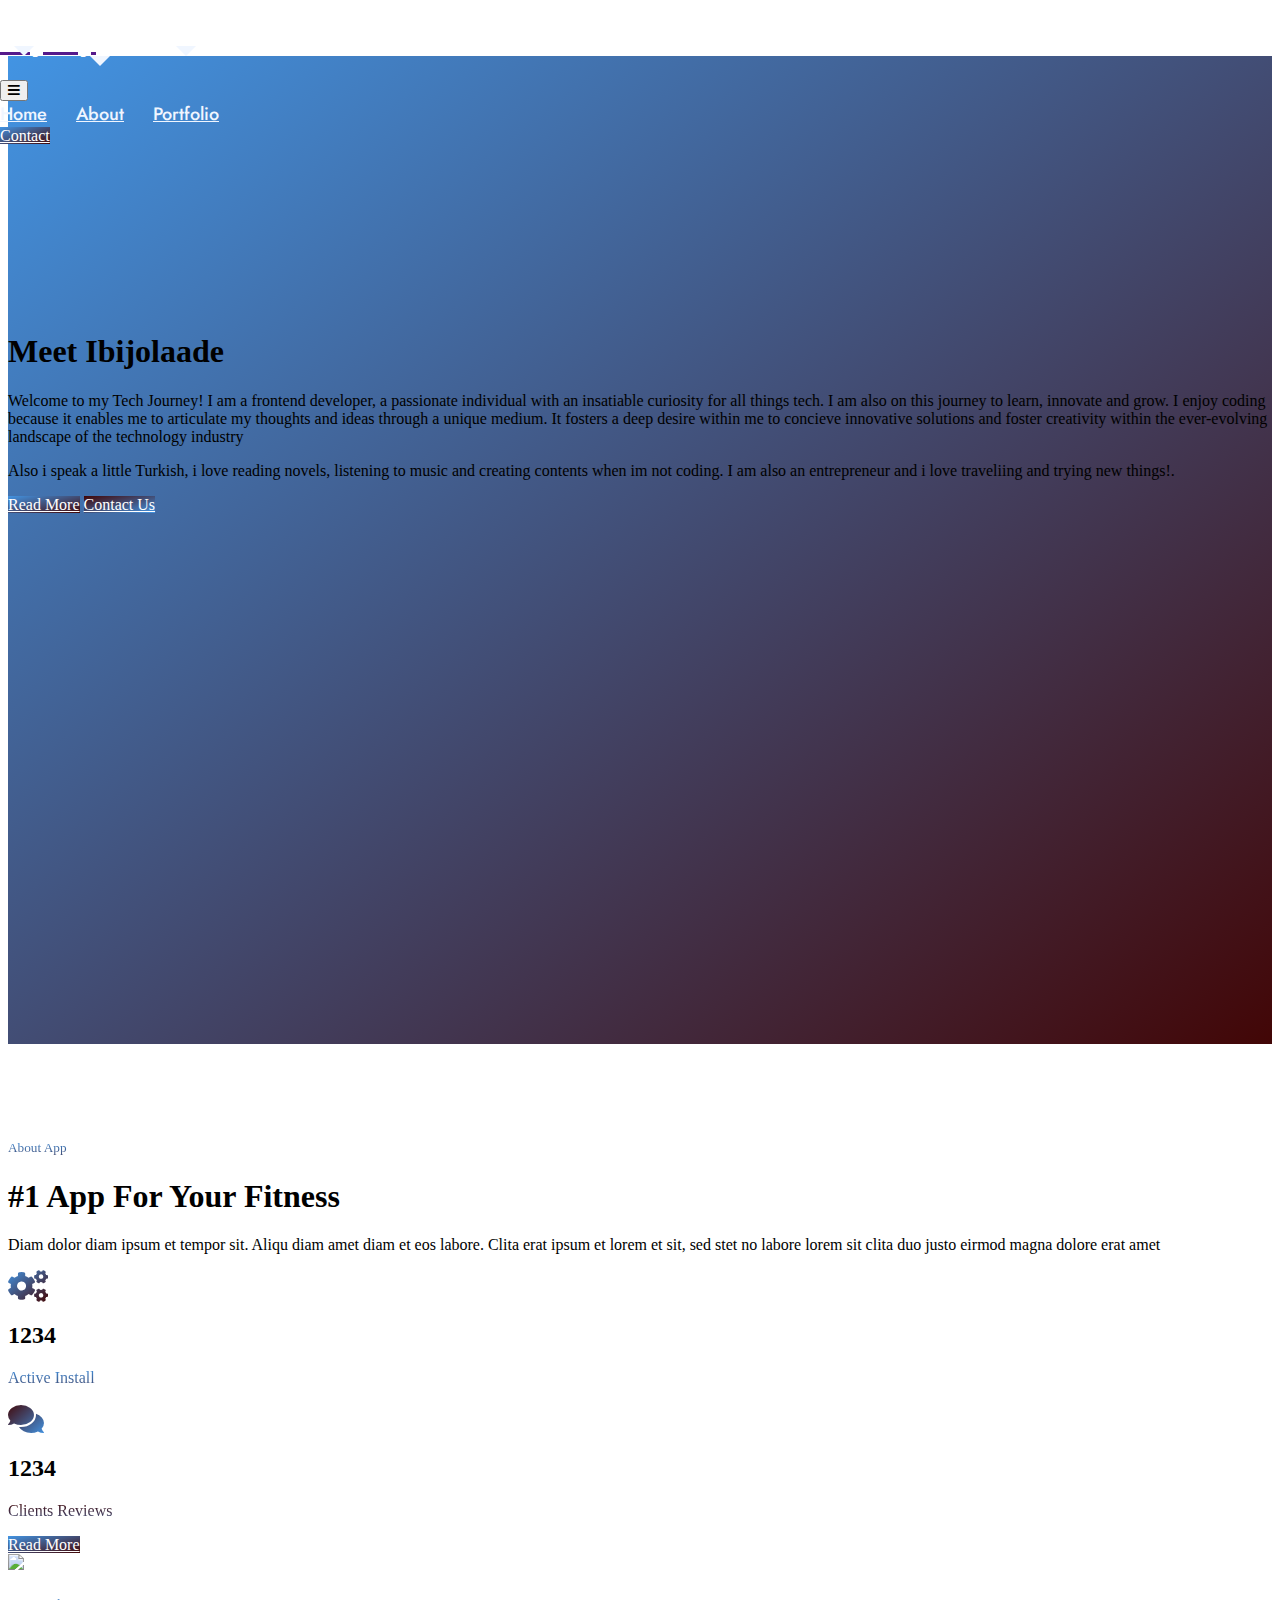
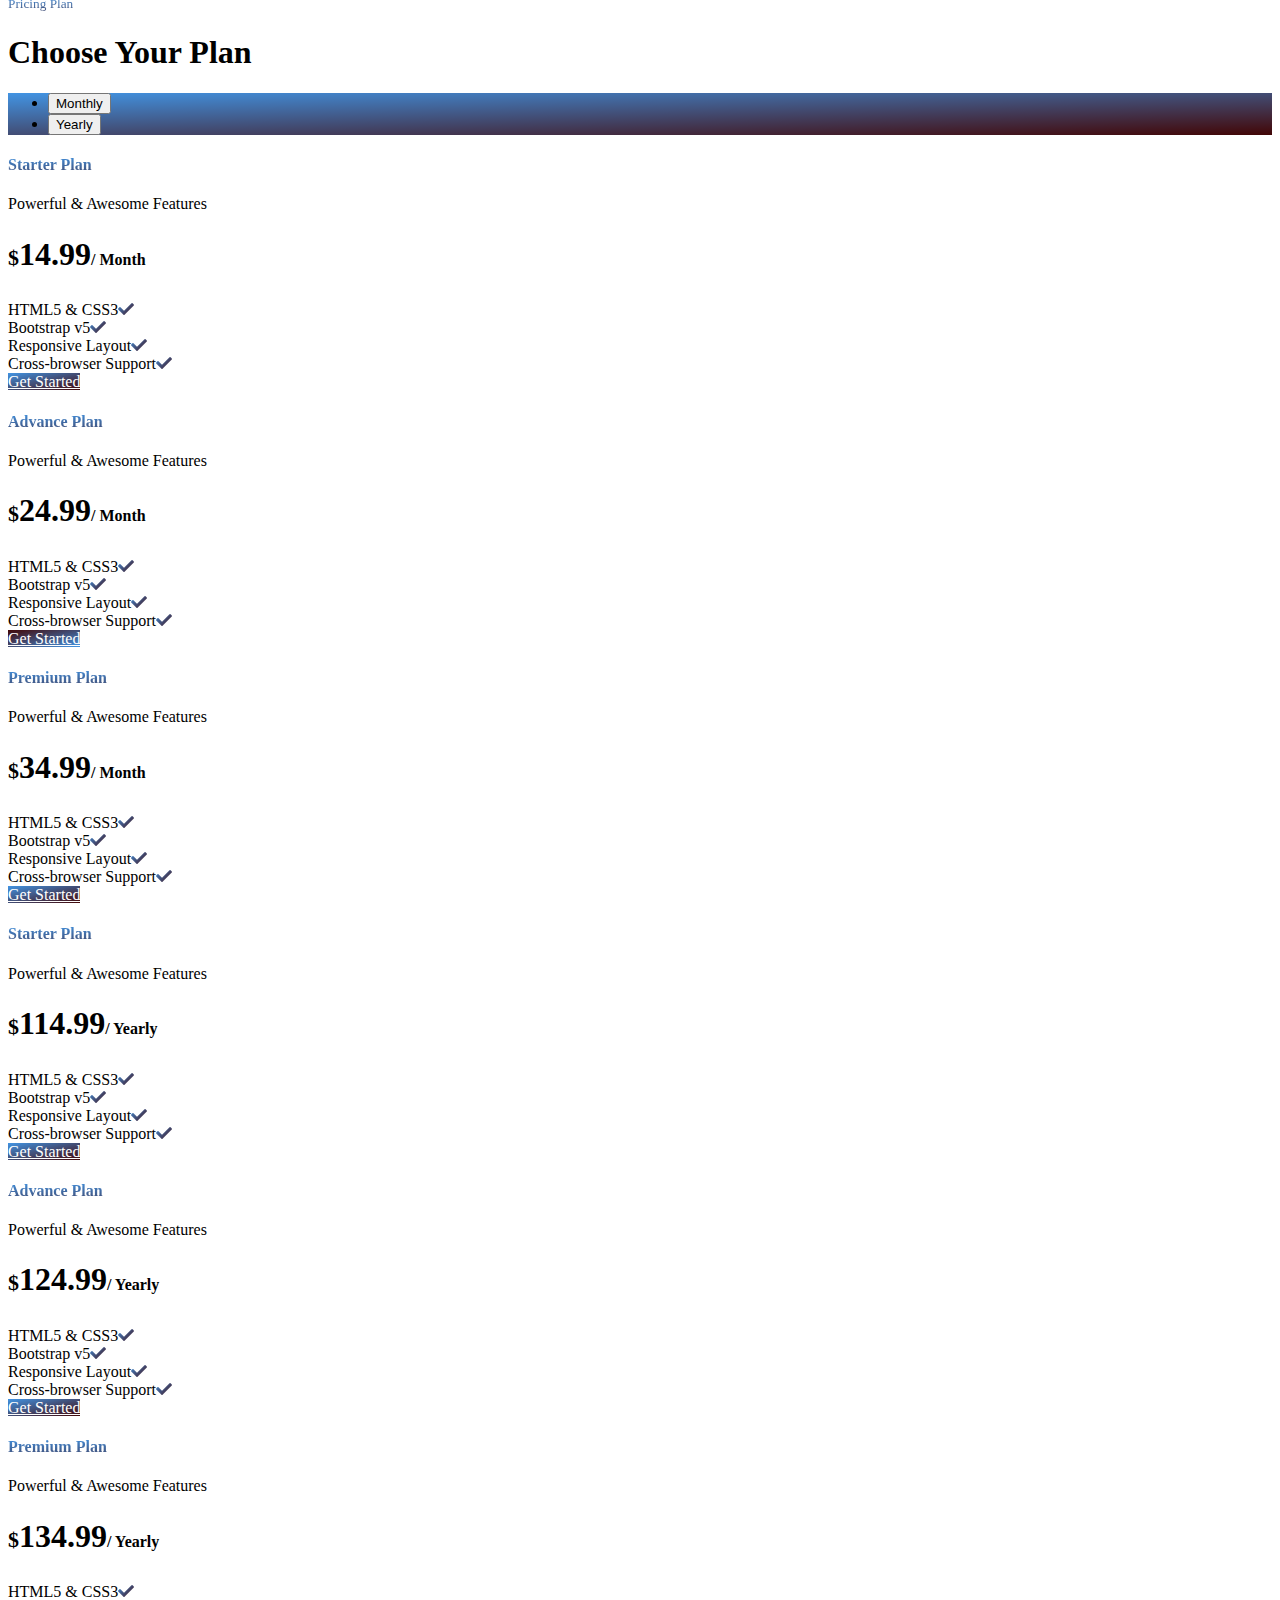
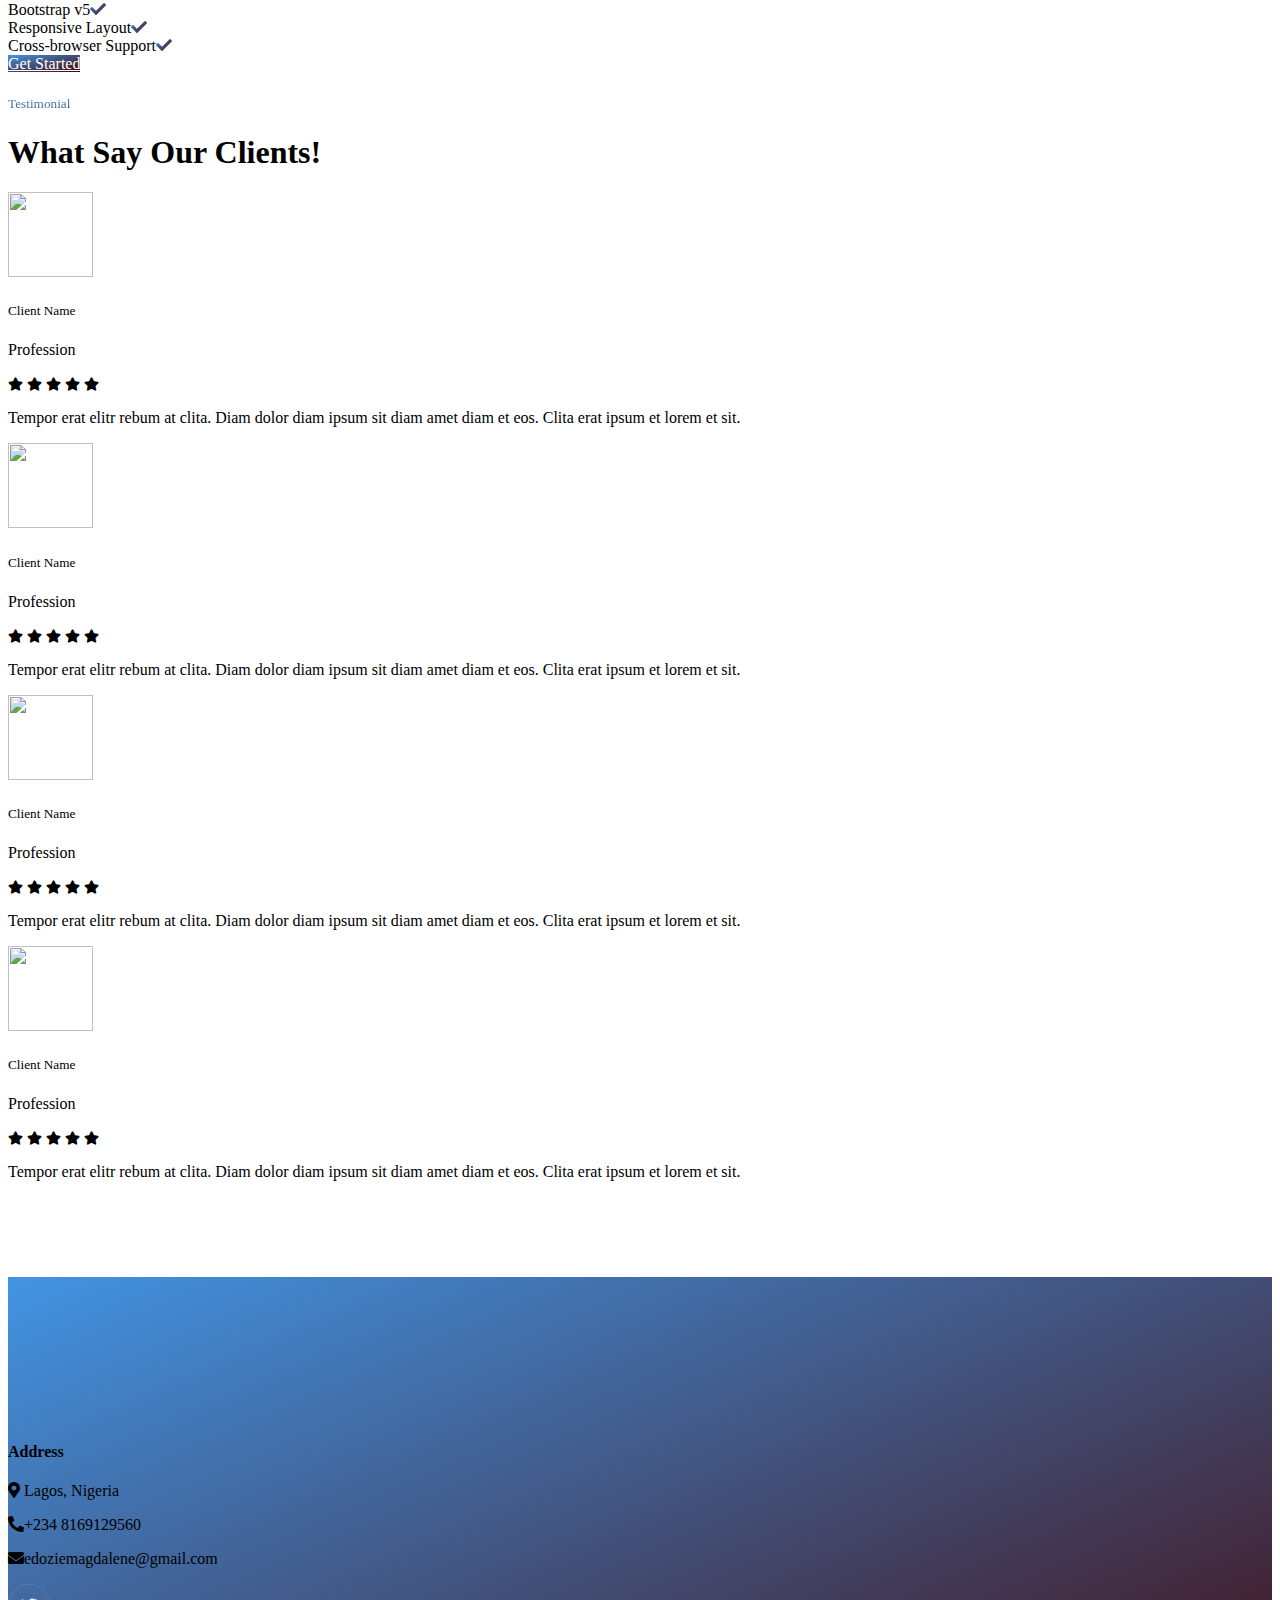
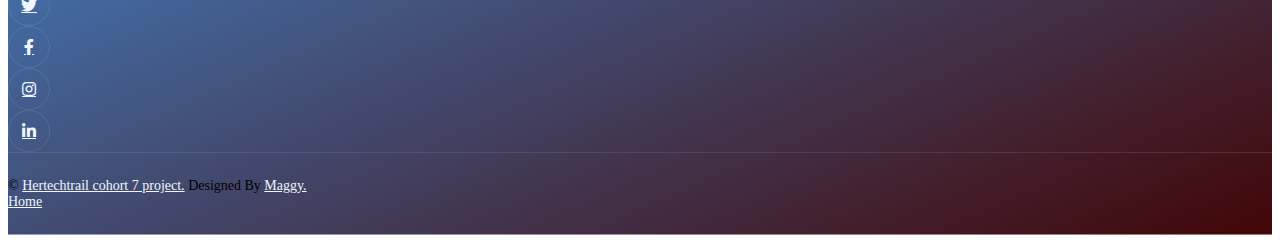
==== about.html @ 1120f1b3 "Title, Navbar & Hero Start" ====
<!DOCTYPE html>
<html lang="en">
    <head>
        <meta charset="utf-8" />
        <title>JayJay - Mobile App HTML Template</title>
        <meta content="width=device-width, initial-scale=1.0" name="viewport" />
        <meta content="" name="keywords" />
        <meta content="" name="description" />

        <!-- Favicon -->
        <link href="img/favicon.ico" rel="icon" />

        <!-- Google Web Fonts -->
        <link rel="preconnect" href="https://fonts.googleapis.com" />
        <link rel="preconnect" href="https://fonts.gstatic.com" crossorigin />
        <link
            href="https://fonts.googleapis.com/css2?family=Heebo:wght@400;500&family=Jost:wght@500;600;700&display=swap"
            rel="stylesheet"
        />

        <!-- Icon Font Stylesheet -->
        <link
            href="https://cdnjs.cloudflare.com/ajax/libs/font-awesome/5.10.0/css/all.min.css"
            rel="stylesheet"
        />
        <link
            href="https://cdn.jsdelivr.net/npm/bootstrap-icons@1.4.1/font/bootstrap-icons.css"
            rel="stylesheet"
        />

        <!-- Libraries Stylesheet -->
        <link href="lib/animate/animate.min.css" rel="stylesheet" />
        <link
            href="lib/owlcarousel/assets/owl.carousel.min.css"
            rel="stylesheet"
        />

        <!-- Customized Bootstrap Stylesheet -->
        <link href="css/bootstrap.min.css" rel="stylesheet" />

        <!-- Template Stylesheet -->
        <link href="css/style.css" rel="stylesheet" />
    </head>

    <body data-bs-spy="scroll" data-bs-target=".navbar" data-bs-offset="51">
        <div class="container-xxl bg-white p-0">
            <!-- Spinner Start -->
            <div
                id="spinner"
                class="show bg-white position-fixed translate-middle w-100 vh-100 top-50 start-50 d-flex align-items-center justify-content-center"
            >
                <div
                    class="spinner-grow text-primary"
                    style="width: 3rem; height: 3rem"
                    role="status"
                >
                    <span class="sr-only">Loading...</span>
                </div>
            </div>
            <!-- Spinner End -->

            <!-- Navbar & Hero Start -->
            <div class="container-xxl position-relative p-0" id="home">
                <nav
                    class="navbar navbar-expand-lg navbar-light px-4 px-lg-5 py-3 py-lg-0"
                >
                    <a href="" class="navbar-brand p-0">
                        <h1 class="m-0">JayJay</h1>
                        <!-- <img src="img/logo.png" alt="Logo"> -->
                    </a>
                    <button
                        class="navbar-toggler"
                        type="button"
                        data-bs-toggle="collapse"
                        data-bs-target="#navbarCollapse"
                    >
                        <span class="fa fa-bars"></span>
                    </button>
                    <div class="collapse navbar-collapse" id="navbarCollapse">
                        <div class="navbar-nav mx-auto py-0">
                            <a href="index.html" class="nav-item nav-link"
                                >Home</a
                            >
                            <a href="#" class="nav-item nav-link active"
                                >About</a
                            >

                            <a href="./portfolio.html" class="nav-item nav-link"
                                >Portfolio</a
                            >
                        </div>
                        <a
                            href="./contact.html"
                            class="btn btn-primary-gradient rounded-pill py-2 px-4 ms-3 d-none d-lg-block"
                            >Contact</a
                        >
                    </div>
                </nav>

                <div class="container-xxl bg-primary hero-header">
                    <div class="container px-lg-5">
                        <div class="row g-5">
                            <div class="col-lg-8 text-center text-lg-start">
                                <h1
                                    class="text-white mb-4 animated slideInDown"
                                >
                                    Meet Ibijolaade 
                                </h1>
                                <p class="text-white pb-3 animated slideInDown">
                                   Welcome to my Tech Journey! I am a frontend developer, a passionate
                                   individual with an insatiable curiosity for all things tech. I am also 
                                   on this journey to learn, innovate and grow.
                                   I enjoy coding because it enables me to articulate my thoughts and ideas
                                   through a unique medium. It fosters a deep desire within me to concieve
                                   innovative solutions and foster creativity within the ever-evolving landscape 
                                   of the technology industry
                                </p>
                                <p class="text-white pb-3 animated slideInDown">
                                   Also i speak a little Turkish, i love reading novels, listening to music 
                                   and creating contents when im not coding. I am also an entrepreneur and i 
                                   love traveliing and trying new things!.
                                </p>
                                <a
                                    href=""
                                    class="btn btn-primary-gradient py-sm-3 px-4 px-sm-5 rounded-pill me-3 animated slideInLeft"
                                    >Read More</a
                                >
                                <a
                                    href=""
                                    class="btn btn-secondary-gradient py-sm-3 px-4 px-sm-5 rounded-pill animated slideInRight"
                                    >Contact Us</a
                                >
                            </div>
                            <div
                                class="col-lg-4 d-flex justify-content-center justify-content-lg-end wow fadeInUp"
                                data-wow-delay="0.3s"
                            >
                                <div class="owl-carousel screenshot-carousel">
                                    <img
                                        class="img-fluid"
                                        src="img/screenshot-1.png"
                                        alt=""
                                    />
                                    <img
                                        class="img-fluid"
                                        src="img/screenshot-2.png"
                                        alt=""
                                    />
                                    <img
                                        class="img-fluid"
                                        src="img/screenshot-3.png"
                                        alt=""
                                    />
                                    <img
                                        class="img-fluid"
                                        src="img/screenshot-4.png"
                                        alt=""
                                    />
                                    <img
                                        class="img-fluid"
                                        src="img/screenshot-5.png"
                                        alt=""
                                    />
                                </div>
                            </div>
                        </div>
                    </div>
                </div>
            </div>
            <!-- Navbar & Hero End -->

            <!-- About Start -->
            <div class="container-xxl py-5" id="about">
                <div class="container py-5 px-lg-5">
                    <div class="row g-5 align-items-center">
                        <div
                            class="col-lg-6 wow fadeInUp"
                            data-wow-delay="0.1s"
                        >
                            <h5 class="text-primary-gradient fw-medium">
                                About App
                            </h5>
                            <h1 class="mb-4">#1 App For Your Fitness</h1>
                            <p class="mb-4">
                                Diam dolor diam ipsum et tempor sit. Aliqu diam
                                amet diam et eos labore. Clita erat ipsum et
                                lorem et sit, sed stet no labore lorem sit clita
                                duo justo eirmod magna dolore erat amet
                            </p>
                            <div class="row g-4 mb-4">
                                <div
                                    class="col-sm-6 wow fadeIn"
                                    data-wow-delay="0.5s"
                                >
                                    <div class="d-flex">
                                        <i
                                            class="fa fa-cogs fa-2x text-primary-gradient flex-shrink-0 mt-1"
                                        ></i>
                                        <div class="ms-3">
                                            <h2
                                                class="mb-0"
                                                data-toggle="counter-up"
                                            >
                                                1234
                                            </h2>
                                            <p
                                                class="text-primary-gradient mb-0"
                                            >
                                                Active Install
                                            </p>
                                        </div>
                                    </div>
                                </div>
                                <div
                                    class="col-sm-6 wow fadeIn"
                                    data-wow-delay="0.7s"
                                >
                                    <div class="d-flex">
                                        <i
                                            class="fa fa-comments fa-2x text-secondary-gradient flex-shrink-0 mt-1"
                                        ></i>
                                        <div class="ms-3">
                                            <h2
                                                class="mb-0"
                                                data-toggle="counter-up"
                                            >
                                                1234
                                            </h2>
                                            <p
                                                class="text-secondary-gradient mb-0"
                                            >
                                                Clients Reviews
                                            </p>
                                        </div>
                                    </div>
                                </div>
                            </div>
                            <a
                                href=""
                                class="btn btn-primary-gradient py-sm-3 px-4 px-sm-5 rounded-pill mt-3"
                                >Read More</a
                            >
                        </div>
                        <div class="col-lg-6">
                            <img
                                class="img-fluid wow fadeInUp"
                                data-wow-delay="0.5s"
                                src="img/about.png"
                            />
                        </div>
                    </div>
                </div>
            </div>
            <!-- About End -->

            <!-- Pricing Start -->
            <div class="container-xxl py-5" id="pricing">
                <div class="container py-5 px-lg-5">
                    <div class="text-center wow fadeInUp" data-wow-delay="0.1s">
                        <h5 class="text-primary-gradient fw-medium">
                            Pricing Plan
                        </h5>
                        <h1 class="mb-5">Choose Your Plan</h1>
                    </div>
                    <div
                        class="tab-class text-center pricing wow fadeInUp"
                        data-wow-delay="0.1s"
                    >
                        <ul
                            class="nav nav-pills d-inline-flex justify-content-center bg-primary-gradient rounded-pill mb-5"
                        >
                            <li class="nav-item">
                                <button
                                    class="nav-link active"
                                    data-bs-toggle="pill"
                                    href="#tab-1"
                                >
                                    Monthly
                                </button>
                            </li>
                            <li class="nav-item">
                                <button
                                    class="nav-link"
                                    data-bs-toggle="pill"
                                    href="#tab-2"
                                >
                                    Yearly
                                </button>
                            </li>
                        </ul>
                        <div class="tab-content text-start">
                            <div
                                id="tab-1"
                                class="tab-pane fade show p-0 active"
                            >
                                <div class="row g-4">
                                    <div class="col-lg-4">
                                        <div class="bg-light rounded">
                                            <div class="border-bottom p-4 mb-4">
                                                <h4
                                                    class="text-primary-gradient mb-1"
                                                >
                                                    Starter Plan
                                                </h4>
                                                <span
                                                    >Powerful & Awesome
                                                    Features</span
                                                >
                                            </div>
                                            <div class="p-4 pt-0">
                                                <h1 class="mb-3">
                                                    <small
                                                        class="align-top"
                                                        style="
                                                            font-size: 22px;
                                                            line-height: 45px;
                                                        "
                                                        >$</small
                                                    >14.99<small
                                                        class="align-bottom"
                                                        style="
                                                            font-size: 16px;
                                                            line-height: 40px;
                                                        "
                                                        >/ Month</small
                                                    >
                                                </h1>
                                                <div
                                                    class="d-flex justify-content-between mb-3"
                                                >
                                                    <span>HTML5 & CSS3</span
                                                    ><i
                                                        class="fa fa-check text-primary-gradient pt-1"
                                                    ></i>
                                                </div>
                                                <div
                                                    class="d-flex justify-content-between mb-3"
                                                >
                                                    <span>Bootstrap v5</span
                                                    ><i
                                                        class="fa fa-check text-primary-gradient pt-1"
                                                    ></i>
                                                </div>
                                                <div
                                                    class="d-flex justify-content-between mb-3"
                                                >
                                                    <span
                                                        >Responsive Layout</span
                                                    ><i
                                                        class="fa fa-check text-primary-gradient pt-1"
                                                    ></i>
                                                </div>
                                                <div
                                                    class="d-flex justify-content-between mb-2"
                                                >
                                                    <span
                                                        >Cross-browser
                                                        Support</span
                                                    ><i
                                                        class="fa fa-check text-primary-gradient pt-1"
                                                    ></i>
                                                </div>
                                                <a
                                                    href=""
                                                    class="btn btn-primary-gradient rounded-pill py-2 px-4 mt-4"
                                                    >Get Started</a
                                                >
                                            </div>
                                        </div>
                                    </div>
                                    <div class="col-lg-4">
                                        <div class="bg-light rounded border">
                                            <div class="border-bottom p-4 mb-4">
                                                <h4
                                                    class="text-primary-gradient mb-1"
                                                >
                                                    Advance Plan
                                                </h4>
                                                <span
                                                    >Powerful & Awesome
                                                    Features</span
                                                >
                                            </div>
                                            <div class="p-4 pt-0">
                                                <h1 class="mb-3">
                                                    <small
                                                        class="align-top"
                                                        style="
                                                            font-size: 22px;
                                                            line-height: 45px;
                                                        "
                                                        >$</small
                                                    >24.99<small
                                                        class="align-bottom"
                                                        style="
                                                            font-size: 16px;
                                                            line-height: 40px;
                                                        "
                                                        >/ Month</small
                                                    >
                                                </h1>
                                                <div
                                                    class="d-flex justify-content-between mb-3"
                                                >
                                                    <span>HTML5 & CSS3</span
                                                    ><i
                                                        class="fa fa-check text-primary-gradient pt-1"
                                                    ></i>
                                                </div>
                                                <div
                                                    class="d-flex justify-content-between mb-3"
                                                >
                                                    <span>Bootstrap v5</span
                                                    ><i
                                                        class="fa fa-check text-primary-gradient pt-1"
                                                    ></i>
                                                </div>
                                                <div
                                                    class="d-flex justify-content-between mb-3"
                                                >
                                                    <span
                                                        >Responsive Layout</span
                                                    ><i
                                                        class="fa fa-check text-primary-gradient pt-1"
                                                    ></i>
                                                </div>
                                                <div
                                                    class="d-flex justify-content-between mb-2"
                                                >
                                                    <span
                                                        >Cross-browser
                                                        Support</span
                                                    ><i
                                                        class="fa fa-check text-primary-gradient pt-1"
                                                    ></i>
                                                </div>
                                                <a
                                                    href=""
                                                    class="btn btn-secondary-gradient rounded-pill py-2 px-4 mt-4"
                                                    >Get Started</a
                                                >
                                            </div>
                                        </div>
                                    </div>
                                    <div class="col-lg-4">
                                        <div class="bg-light rounded">
                                            <div class="border-bottom p-4 mb-4">
                                                <h4
                                                    class="text-primary-gradient mb-1"
                                                >
                                                    Premium Plan
                                                </h4>
                                                <span
                                                    >Powerful & Awesome
                                                    Features</span
                                                >
                                            </div>
                                            <div class="p-4 pt-0">
                                                <h1 class="mb-3">
                                                    <small
                                                        class="align-top"
                                                        style="
                                                            font-size: 22px;
                                                            line-height: 45px;
                                                        "
                                                        >$</small
                                                    >34.99<small
                                                        class="align-bottom"
                                                        style="
                                                            font-size: 16px;
                                                            line-height: 40px;
                                                        "
                                                        >/ Month</small
                                                    >
                                                </h1>
                                                <div
                                                    class="d-flex justify-content-between mb-3"
                                                >
                                                    <span>HTML5 & CSS3</span
                                                    ><i
                                                        class="fa fa-check text-primary-gradient pt-1"
                                                    ></i>
                                                </div>
                                                <div
                                                    class="d-flex justify-content-between mb-3"
                                                >
                                                    <span>Bootstrap v5</span
                                                    ><i
                                                        class="fa fa-check text-primary-gradient pt-1"
                                                    ></i>
                                                </div>
                                                <div
                                                    class="d-flex justify-content-between mb-3"
                                                >
                                                    <span
                                                        >Responsive Layout</span
                                                    ><i
                                                        class="fa fa-check text-primary-gradient pt-1"
                                                    ></i>
                                                </div>
                                                <div
                                                    class="d-flex justify-content-between mb-2"
                                                >
                                                    <span
                                                        >Cross-browser
                                                        Support</span
                                                    ><i
                                                        class="fa fa-check text-primary-gradient pt-1"
                                                    ></i>
                                                </div>
                                                <a
                                                    href=""
                                                    class="btn btn-primary-gradient rounded-pill py-2 px-4 mt-4"
                                                    >Get Started</a
                                                >
                                            </div>
                                        </div>
                                    </div>
                                </div>
                            </div>
                            <div id="tab-2" class="tab-pane fade p-0">
                                <div class="row g-4">
                                    <div class="col-lg-4">
                                        <div class="bg-light rounded">
                                            <div class="border-bottom p-4 mb-4">
                                                <h4
                                                    class="text-primary-gradient mb-1"
                                                >
                                                    Starter Plan
                                                </h4>
                                                <span
                                                    >Powerful & Awesome
                                                    Features</span
                                                >
                                            </div>
                                            <div class="p-4 pt-0">
                                                <h1 class="mb-3">
                                                    <small
                                                        class="align-top"
                                                        style="
                                                            font-size: 22px;
                                                            line-height: 45px;
                                                        "
                                                        >$</small
                                                    >114.99<small
                                                        class="align-bottom"
                                                        style="
                                                            font-size: 16px;
                                                            line-height: 40px;
                                                        "
                                                        >/ Yearly</small
                                                    >
                                                </h1>
                                                <div
                                                    class="d-flex justify-content-between mb-3"
                                                >
                                                    <span>HTML5 & CSS3</span
                                                    ><i
                                                        class="fa fa-check text-primary-gradient pt-1"
                                                    ></i>
                                                </div>
                                                <div
                                                    class="d-flex justify-content-between mb-3"
                                                >
                                                    <span>Bootstrap v5</span
                                                    ><i
                                                        class="fa fa-check text-primary-gradient pt-1"
                                                    ></i>
                                                </div>
                                                <div
                                                    class="d-flex justify-content-between mb-3"
                                                >
                                                    <span
                                                        >Responsive Layout</span
                                                    ><i
                                                        class="fa fa-check text-primary-gradient pt-1"
                                                    ></i>
                                                </div>
                                                <div
                                                    class="d-flex justify-content-between mb-2"
                                                >
                                                    <span
                                                        >Cross-browser
                                                        Support</span
                                                    ><i
                                                        class="fa fa-check text-primary-gradient pt-1"
                                                    ></i>
                                                </div>
                                                <a
                                                    href=""
                                                    class="btn btn-primary-gradient rounded-pill py-2 px-4 mt-4"
                                                    >Get Started</a
                                                >
                                            </div>
                                        </div>
                                    </div>
                                    <div class="col-lg-4">
                                        <div class="bg-light rounded border">
                                            <div class="border-bottom p-4 mb-4">
                                                <h4
                                                    class="text-primary-gradient mb-1"
                                                >
                                                    Advance Plan
                                                </h4>
                                                <span
                                                    >Powerful & Awesome
                                                    Features</span
                                                >
                                            </div>
                                            <div class="p-4 pt-0">
                                                <h1 class="mb-3">
                                                    <small
                                                        class="align-top"
                                                        style="
                                                            font-size: 22px;
                                                            line-height: 45px;
                                                        "
                                                        >$</small
                                                    >124.99<small
                                                        class="align-bottom"
                                                        style="
                                                            font-size: 16px;
                                                            line-height: 40px;
                                                        "
                                                        >/ Yearly</small
                                                    >
                                                </h1>
                                                <div
                                                    class="d-flex justify-content-between mb-3"
                                                >
                                                    <span>HTML5 & CSS3</span
                                                    ><i
                                                        class="fa fa-check text-primary-gradient pt-1"
                                                    ></i>
                                                </div>
                                                <div
                                                    class="d-flex justify-content-between mb-3"
                                                >
                                                    <span>Bootstrap v5</span
                                                    ><i
                                                        class="fa fa-check text-primary-gradient pt-1"
                                                    ></i>
                                                </div>
                                                <div
                                                    class="d-flex justify-content-between mb-3"
                                                >
                                                    <span
                                                        >Responsive Layout</span
                                                    ><i
                                                        class="fa fa-check text-primary-gradient pt-1"
                                                    ></i>
                                                </div>
                                                <div
                                                    class="d-flex justify-content-between mb-2"
                                                >
                                                    <span
                                                        >Cross-browser
                                                        Support</span
                                                    ><i
                                                        class="fa fa-check text-primary-gradient pt-1"
                                                    ></i>
                                                </div>
                                                <a
                                                    href=""
                                                    class="btn btn-primary-gradient rounded-pill py-2 px-4 mt-4"
                                                    >Get Started</a
                                                >
                                            </div>
                                        </div>
                                    </div>
                                    <div class="col-lg-4">
                                        <div class="bg-light rounded">
                                            <div class="border-bottom p-4 mb-4">
                                                <h4
                                                    class="text-primary-gradient mb-1"
                                                >
                                                    Premium Plan
                                                </h4>
                                                <span
                                                    >Powerful & Awesome
                                                    Features</span
                                                >
                                            </div>
                                            <div class="p-4 pt-0">
                                                <h1 class="mb-3">
                                                    <small
                                                        class="align-top"
                                                        style="
                                                            font-size: 22px;
                                                            line-height: 45px;
                                                        "
                                                        >$</small
                                                    >134.99<small
                                                        class="align-bottom"
                                                        style="
                                                            font-size: 16px;
                                                            line-height: 40px;
                                                        "
                                                        >/ Yearly</small
                                                    >
                                                </h1>
                                                <div
                                                    class="d-flex justify-content-between mb-3"
                                                >
                                                    <span>HTML5 & CSS3</span
                                                    ><i
                                                        class="fa fa-check text-primary-gradient pt-1"
                                                    ></i>
                                                </div>
                                                <div
                                                    class="d-flex justify-content-between mb-3"
                                                >
                                                    <span>Bootstrap v5</span
                                                    ><i
                                                        class="fa fa-check text-primary-gradient pt-1"
                                                    ></i>
                                                </div>
                                                <div
                                                    class="d-flex justify-content-between mb-3"
                                                >
                                                    <span
                                                        >Responsive Layout</span
                                                    ><i
                                                        class="fa fa-check text-primary-gradient pt-1"
                                                    ></i>
                                                </div>
                                                <div
                                                    class="d-flex justify-content-between mb-2"
                                                >
                                                    <span
                                                        >Cross-browser
                                                        Support</span
                                                    ><i
                                                        class="fa fa-check text-primary-gradient pt-1"
                                                    ></i>
                                                </div>
                                                <a
                                                    href=""
                                                    class="btn btn-primary-gradient rounded-pill py-2 px-4 mt-4"
                                                    >Get Started</a
                                                >
                                            </div>
                                        </div>
                                    </div>
                                </div>
                            </div>
                        </div>
                    </div>
                </div>
            </div>
            <!-- Pricing End -->

            <!-- Testimonial Start -->
            <div class="container-xxl py-5" id="review">
                <div class="container py-5 px-lg-5">
                    <div class="text-center wow fadeInUp" data-wow-delay="0.1s">
                        <h5 class="text-primary-gradient fw-medium">
                            Testimonial
                        </h5>
                        <h1 class="mb-5">What Say Our Clients!</h1>
                    </div>
                    <div
                        class="owl-carousel testimonial-carousel wow fadeInUp"
                        data-wow-delay="0.1s"
                    >
                        <div class="testimonial-item rounded p-4">
                            <div class="d-flex align-items-center mb-4">
                                <img
                                    class="img-fluid bg-white rounded flex-shrink-0 p-1"
                                    src="img/testimonial-1.jpg"
                                    style="width: 85px; height: 85px"
                                />
                                <div class="ms-4">
                                    <h5 class="mb-1">Client Name</h5>
                                    <p class="mb-1">Profession</p>
                                    <div>
                                        <small
                                            class="fa fa-star text-warning"
                                        ></small>
                                        <small
                                            class="fa fa-star text-warning"
                                        ></small>
                                        <small
                                            class="fa fa-star text-warning"
                                        ></small>
                                        <small
                                            class="fa fa-star text-warning"
                                        ></small>
                                        <small
                                            class="fa fa-star text-warning"
                                        ></small>
                                    </div>
                                </div>
                            </div>
                            <p class="mb-0">
                                Tempor erat elitr rebum at clita. Diam dolor
                                diam ipsum sit diam amet diam et eos. Clita erat
                                ipsum et lorem et sit.
                            </p>
                        </div>
                        <div class="testimonial-item rounded p-4">
                            <div class="d-flex align-items-center mb-4">
                                <img
                                    class="img-fluid bg-white rounded flex-shrink-0 p-1"
                                    src="img/testimonial-2.jpg"
                                    style="width: 85px; height: 85px"
                                />
                                <div class="ms-4">
                                    <h5 class="mb-1">Client Name</h5>
                                    <p class="mb-1">Profession</p>
                                    <div>
                                        <small
                                            class="fa fa-star text-warning"
                                        ></small>
                                        <small
                                            class="fa fa-star text-warning"
                                        ></small>
                                        <small
                                            class="fa fa-star text-warning"
                                        ></small>
                                        <small
                                            class="fa fa-star text-warning"
                                        ></small>
                                        <small
                                            class="fa fa-star text-warning"
                                        ></small>
                                    </div>
                                </div>
                            </div>
                            <p class="mb-0">
                                Tempor erat elitr rebum at clita. Diam dolor
                                diam ipsum sit diam amet diam et eos. Clita erat
                                ipsum et lorem et sit.
                            </p>
                        </div>
                        <div class="testimonial-item rounded p-4">
                            <div class="d-flex align-items-center mb-4">
                                <img
                                    class="img-fluid bg-white rounded flex-shrink-0 p-1"
                                    src="img/testimonial-3.jpg"
                                    style="width: 85px; height: 85px"
                                />
                                <div class="ms-4">
                                    <h5 class="mb-1">Client Name</h5>
                                    <p class="mb-1">Profession</p>
                                    <div>
                                        <small
                                            class="fa fa-star text-warning"
                                        ></small>
                                        <small
                                            class="fa fa-star text-warning"
                                        ></small>
                                        <small
                                            class="fa fa-star text-warning"
                                        ></small>
                                        <small
                                            class="fa fa-star text-warning"
                                        ></small>
                                        <small
                                            class="fa fa-star text-warning"
                                        ></small>
                                    </div>
                                </div>
                            </div>
                            <p class="mb-0">
                                Tempor erat elitr rebum at clita. Diam dolor
                                diam ipsum sit diam amet diam et eos. Clita erat
                                ipsum et lorem et sit.
                            </p>
                        </div>
                        <div class="testimonial-item rounded p-4">
                            <div class="d-flex align-items-center mb-4">
                                <img
                                    class="img-fluid bg-white rounded flex-shrink-0 p-1"
                                    src="img/testimonial-4.jpg"
                                    style="width: 85px; height: 85px"
                                />
                                <div class="ms-4">
                                    <h5 class="mb-1">Client Name</h5>
                                    <p class="mb-1">Profession</p>
                                    <div>
                                        <small
                                            class="fa fa-star text-warning"
                                        ></small>
                                        <small
                                            class="fa fa-star text-warning"
                                        ></small>
                                        <small
                                            class="fa fa-star text-warning"
                                        ></small>
                                        <small
                                            class="fa fa-star text-warning"
                                        ></small>
                                        <small
                                            class="fa fa-star text-warning"
                                        ></small>
                                    </div>
                                </div>
                            </div>
                            <p class="mb-0">
                                Tempor erat elitr rebum at clita. Diam dolor
                                diam ipsum sit diam amet diam et eos. Clita erat
                                ipsum et lorem et sit.
                            </p>
                        </div>
                    </div>
                </div>
            </div>
            <!-- Testimonial End -->

            <!-- Footer Start -->
            <div
                class="container-fluid bg-primary text-light footer wow fadeIn"
                data-wow-delay="0.1s"
            >
                <div class="container py-5 px-lg-5">
                    <div class="row g-5">
                        <div class="col-md-12 col-lg-12">
                            <h4 class="text-white mb-4">Address</h4>
                            <div class="d-flex gap-4">
                                <p>
                                    <i class="fa fa-map-marker-alt me-3"></i>
                                    Lagos, Nigeria
                                </p>
                                <p>
                                    <i class="fa fa-phone-alt me-3"></i>+234
                                    8169129560
                                </p>
                                <p>
                                    <i class="fa fa-envelope me-3"></i
                                    >edoziemagdalene@gmail.com
                                </p>
                            </div>

                            <div class="d-flex pt-2 gap-3">
                                <a
                                    class="btn btn-outline-light btn-social"
                                    href=""
                                    ><i class="fab fa-twitter"></i
                                ></a>
                                <a
                                    class="btn btn-outline-light btn-social"
                                    href=""
                                    ><i class="fab fa-facebook-f"></i
                                ></a>
                                <a
                                    class="btn btn-outline-light btn-social"
                                    href=""
                                    ><i class="fab fa-instagram"></i
                                ></a>
                                <a
                                    class="btn btn-outline-light btn-social"
                                    href=""
                                    ><i class="fab fa-linkedin-in"></i
                                ></a>
                            </div>
                        </div>
                    </div>
                </div>
                <div class="container px-lg-5">
                    <div class="copyright">
                        <div class="row">
                            <div
                                class="col-md-6 text-center text-md-start mb-3 mb-md-0"
                            >
                                &copy;
                                <a class="border-bottom" href="#"
                                    >Hertechtrail cohort 7 project.</a
                                >

                                <!--/*** This template is free as long as you keep the footer author’s credit link/attribution link/backlink. If you'd like to use the template without the footer author’s credit link/attribution link/backlink, you can purchase the Credit Removal License from "https://htmlcodex.com/credit-removal". Thank you for your support. ***/-->
                                Designed By
                                <a
                                    class="border-bottom"
                                    href="https://htmlcodex.com"
                                    >Maggy.</a
                                >
                            </div>
                            <div class="col-md-6 text-center text-md-end">
                                <div class="footer-menu">
                                    <a href="">Home</a>
                                </div>
                            </div>
                        </div>
                    </div>
                </div>
            </div>
            <!-- Footer End -->

            <!-- Back to Top -->
            <a href="#" class="btn btn-lg btn-lg-square back-to-top pt-2"
                ><i class="bi bi-arrow-up text-white"></i
            ></a>
        </div>

        <!-- JavaScript Libraries -->
        <script src="https://code.jquery.com/jquery-3.4.1.min.js"></script>
        <script src="https://cdn.jsdelivr.net/npm/bootstrap@5.0.0/dist/js/bootstrap.bundle.min.js"></script>
        <script src="lib/wow/wow.min.js"></script>
        <script src="lib/easing/easing.min.js"></script>
        <script src="lib/waypoints/waypoints.min.js"></script>
        <script src="lib/counterup/counterup.min.js"></script>
        <script src="lib/owlcarousel/owl.carousel.min.js"></script>

        <!-- Template Javascript -->
        <script src="js/main.js"></script>
    </body>
</html>
---- css/style.css ----
/********** Template CSS **********/
:root {
    --primary: #4294e3;
    --secondary: rgb(66, 6, 6);
    --light: #f0f6ff;
    --dark: #262b47;
}

/*** Spinner ***/
#spinner {
    opacity: 0;
    visibility: hidden;
    transition: opacity 0.5s ease-out, visibility 0s linear 0.5s;
    z-index: 99999;
}

#spinner.show {
    transition: opacity 0.5s ease-out, visibility 0s linear 0s;
    visibility: visible;
    opacity: 1;
}

/*** Heading ***/
h1,
h2,
.fw-bold {
    font-weight: 700 !important;
}

h3,
h4,
.fw-semi-bold {
    font-weight: 600 !important;
}

h5,
h6,
.fw-medium {
    font-weight: 500 !important;
}

/*** Gradient Text & BG ***/
.text-primary-gradient {
    background: linear-gradient(
        to bottom right,
        var(--primary),
        var(--secondary)
    );
    -webkit-background-clip: text;
    -webkit-text-fill-color: transparent;
}

.text-secondary-gradient {
    background: linear-gradient(
        to bottom right,
        var(--secondary),
        var(--primary)
    );
    -webkit-background-clip: text;
    -webkit-text-fill-color: transparent;
}

.bg-primary-gradient {
    background: linear-gradient(
        to bottom right,
        var(--primary),
        var(--secondary)
    );
}

.bg-secondary-gradient {
    background: linear-gradient(
        to bottom right,
        var(--secondary),
        var(--primary)
    );
}

/*** Button ***/
.btn {
    transition: 0.5s;
}

.btn.btn-primary-gradient,
.btn.btn-secondary-gradient {
    position: relative;
    overflow: hidden;
    border: none;
    color: #ffffff;
    z-index: 1;
}

.btn.btn-primary-gradient::after,
.btn.btn-secondary-gradient::after {
    position: absolute;
    content: '';
    top: 0;
    left: 0;
    width: 100%;
    height: 100%;
    transition: 0.5s;
    z-index: -1;
    opacity: 0;
}

.btn.btn-primary-gradient,
.btn.btn-secondary-gradient::after {
    background: linear-gradient(
        to bottom right,
        var(--primary),
        var(--secondary)
    );
}

.btn.btn-secondary-gradient,
.btn.btn-primary-gradient::after {
    background: linear-gradient(
        to bottom right,
        var(--secondary),
        var(--primary)
    );
}

.btn.btn-primary-gradient:hover::after,
.btn.btn-secondary-gradient:hover::after {
    opacity: 1;
}

.btn-square {
    width: 38px;
    height: 38px;
}

.btn-sm-square {
    width: 32px;
    height: 32px;
}

.btn-lg-square {
    width: 48px;
    height: 48px;
}

.btn-square,
.btn-sm-square,
.btn-lg-square {
    padding: 0;
    display: flex;
    align-items: center;
    justify-content: center;
    font-weight: normal;
    border-radius: 50px;
}

.back-to-top {
    position: fixed;
    display: none;
    right: 45px;
    bottom: 45px;
    z-index: 99;
    border: none;
    background: linear-gradient(
        to bottom right,
        var(--primary),
        var(--secondary)
    );
}

/*** Navbar ***/
.navbar-light .navbar-nav .nav-link {
    position: relative;
    margin-right: 25px;
    padding: 45px 0;
    font-family: 'Jost', sans-serif;
    font-size: 18px;
    font-weight: 500;
    color: var(--light) !important;
    outline: none;
    transition: 0.5s;
}

.navbar-light .navbar-nav .nav-link::before {
    position: absolute;
    content: '';
    width: 0;
    height: 0;
    top: -10px;
    left: 50%;
    transform: translateX(-50%);
    border: 10px solid;
    border-color: var(--light) transparent transparent transparent;
    transition: 0.5s;
}

.sticky-top.navbar-light .navbar-nav .nav-link {
    padding: 20px 0;
    color: var(--dark) !important;
}

.navbar-light .navbar-nav .nav-link:hover::before,
.navbar-light .navbar-nav .nav-link.active::before {
    top: 0;
}

.navbar-light .navbar-brand h1 {
    color: #ffffff;
}

.navbar-light .navbar-brand img {
    max-height: 60px;
    transition: 0.5s;
}

.sticky-top.navbar-light .navbar-brand img {
    max-height: 45px;
}

@media (max-width: 991.98px) {
    .sticky-top.navbar-light {
        position: relative;
        background: #ffffff;
    }

    .navbar-light .navbar-collapse {
        margin-top: 15px;
        border-top: 1px solid #dddddd;
    }

    .navbar-light .navbar-nav .nav-link,
    .sticky-top.navbar-light .navbar-nav .nav-link {
        padding: 10px 0;
        margin-left: 0;
        color: var(--dark) !important;
    }

    .navbar-light .navbar-nav .nav-link::before {
        display: none;
    }

    .navbar-light .navbar-nav .nav-link:hover,
    .navbar-light .navbar-nav .nav-link.active {
        color: var(--primary) !important;
    }

    .navbar-light .navbar-brand h1 {
        background: linear-gradient(
            to bottom right,
            var(--primary),
            var(--secondary)
        );
        -webkit-background-clip: text;
        -webkit-text-fill-color: transparent;
    }

    .navbar-light .navbar-brand img {
        max-height: 45px;
    }
}

@media (min-width: 992px) {
    .navbar-light {
        position: absolute;
        width: 100%;
        top: 0;
        left: 0;
        z-index: 999;
    }

    .sticky-top.navbar-light {
        position: fixed;
        background: #ffffff;
    }

    .sticky-top.navbar-light .navbar-nav .nav-link::before {
        border-top-color: var(--primary);
    }

    .sticky-top.navbar-light .navbar-brand h1 {
        background: linear-gradient(
            to bottom right,
            var(--primary),
            var(--secondary)
        );
        -webkit-background-clip: text;
        -webkit-text-fill-color: transparent;
    }
}

/*** Hero Header ***/
.hero-header {
    margin-bottom: 6rem;
    padding: 16rem 0 0 0;
    background: url(../img/bg-circle.png), url(../img/bg-triangle.png),
        url(../img/bg-bottom.png),
        linear-gradient(to bottom right, var(--primary), var(--secondary));
    background-position: left 0px top 0px, right 0px top 50%, center bottom;
    background-repeat: no-repeat;
}

@media (max-width: 991.98px) {
    .hero-header {
        padding: 6rem 0 9rem 0;
    }
}

/*** Feature ***/
.feature-item {
    transition: 0.5s;
}

.feature-item:hover {
    margin-top: -15px;
    box-shadow: 0 0.5rem 1.5rem rgba(0, 0, 0, 0.08);
}

/*** Pricing ***/
/* .pricing .nav {
    padding: 2px;
} */

/* .pricing .nav-link {
    padding: 12px 30px;
    font-weight: 500;
    color: var(--dark);
    background: #ffffff;
} */

/* .pricing .nav-item:first-child .nav-link {
    border-radius: 30px 0 0 30px;
} */

/* .pricing .nav-item:last-child .nav-link {
    border-radius: 0 30px 30px 0;
} */

/* .pricing .nav-link.active {
    color: #ffffff;
    background: linear-gradient(
        to bottom right,
        var(--primary),
        var(--secondary)
    );
} */

/*** Screenshot ***/
.screenshot-carousel {
    position: relative;
    width: 253px;
    height: 500px;
    padding: 15px;
    margin-right: 30px;
}

.screenshot-carousel::before {
    position: absolute;
    content: '';
    width: 100%;
    height: 100%;
    top: 0;
    left: 0;
    background: url(../img/screenshot-frame.png) center center no-repeat;
    background-size: 253px 500px;
    z-index: 1;
}
.hero-img{
    object-fit: fill !important;
}
.img-fluid{
    object-fit: contain;
}
.screenshot-carousel .owl-item img {
    position: relative;
    width: 223px;
    height: 470px;
}

.screenshot-carousel .owl-dots {
    position: absolute;
    top: 50%;
    right: -30px;
    transform: translateY(-50%);
    display: flex;
    flex-direction: column;
    align-items: center;
    justify-content: center;
}

.screenshot-carousel .owl-dot {
    position: relative;
    display: inline-block;
    margin: 5px 0;
    width: 15px;
    height: 15px;
    background: linear-gradient(
        to bottom right,
        var(--primary),
        var(--secondary)
    );
    border-radius: 15px;
    transition: 0.5s;
}

.screenshot-carousel .owl-dot::after {
    position: absolute;
    content: '';
    width: 5px;
    height: 5px;
    top: 5px;
    left: 5px;
    background: #ffffff;
    border-radius: 5px;
}

.screenshot-carousel .owl-dot.active {
    box-shadow: 0 0 10px var(--dark);
}

/*** Testimonial ***/
.testimonial-carousel .owl-item .testimonial-item,
.testimonial-carousel .owl-item .testimonial-item * {
    transition: 0.5s;
}

.testimonial-carousel .owl-item.center .testimonial-item {
    background: linear-gradient(
        to bottom right,
        var(--primary),
        var(--secondary)
    );
}

.testimonial-carousel .owl-item.center .testimonial-item h5,
.testimonial-carousel .owl-item.center .testimonial-item p {
    color: #ffffff !important;
}

.testimonial-carousel .owl-nav {
    margin-top: 30px;
    display: flex;
    justify-content: center;
}

.testimonial-carousel .owl-nav .owl-prev,
.testimonial-carousel .owl-nav .owl-next {
    margin: 0 12px;
    width: 50px;
    height: 50px;
    display: flex;
    align-items: center;
    justify-content: center;
    color: #ffffff;
    background: linear-gradient(
        to bottom right,
        var(--primary),
        var(--secondary)
    );
    border-radius: 60px;
    font-size: 18px;
    transition: 0.5s;
}

.testimonial-carousel .owl-nav .owl-prev:hover,
.testimonial-carousel .owl-nav .owl-next:hover {
    background: linear-gradient(
        to bottom right,
        var(--secondary),
        var(--primary)
    );
}

/*** Footer ***/
.footer {
    margin-top: 6rem;
    padding-top: 9rem;
    background: url(../img/bg-circle.png), url(../img/bg-triangle.png),
        url(../img/bg-top.png),
        linear-gradient(to bottom right, var(--primary), var(--secondary));
    background-position: left 0px bottom 0px, right 0px top 50%, center top;
    background-repeat: no-repeat;
}

.footer .btn.btn-social {
    margin-right: 5px;
    width: 40px;
    height: 40px;
    display: flex;
    align-items: center;
    justify-content: center;
    color: var(--light);
    border: 1px solid rgba(256, 256, 256, 0.1);
    border-radius: 40px;
    transition: 0.3s;
}

.footer .btn.btn-social:hover {
    color: var(--primary);
}

.footer .btn.btn-link {
    display: block;
    margin-bottom: 10px;
    padding: 0;
    text-align: left;
    color: var(--light);
    font-weight: normal;
    transition: 0.3s;
}

.footer .btn.btn-link::before {
    position: relative;
    content: '\f105';
    font-family: 'Font Awesome 5 Free';
    font-weight: 900;
    margin-right: 10px;
}

.footer .btn.btn-link:hover {
    letter-spacing: 1px;
    box-shadow: none;
}

.footer .copyright {
    padding: 25px 0;
    font-size: 14px;
    border-top: 1px solid rgba(256, 256, 256, 0.1);
}

.footer .copyright a {
    color: var(--light);
}

.footer .footer-menu a {
    margin-right: 15px;
    padding-right: 15px;
    border-right: 1px solid rgba(255, 255, 255, 0.1);
}

.footer .footer-menu a:last-child {
    margin-right: 0;
    padding-right: 0;
    border-right: none;
}
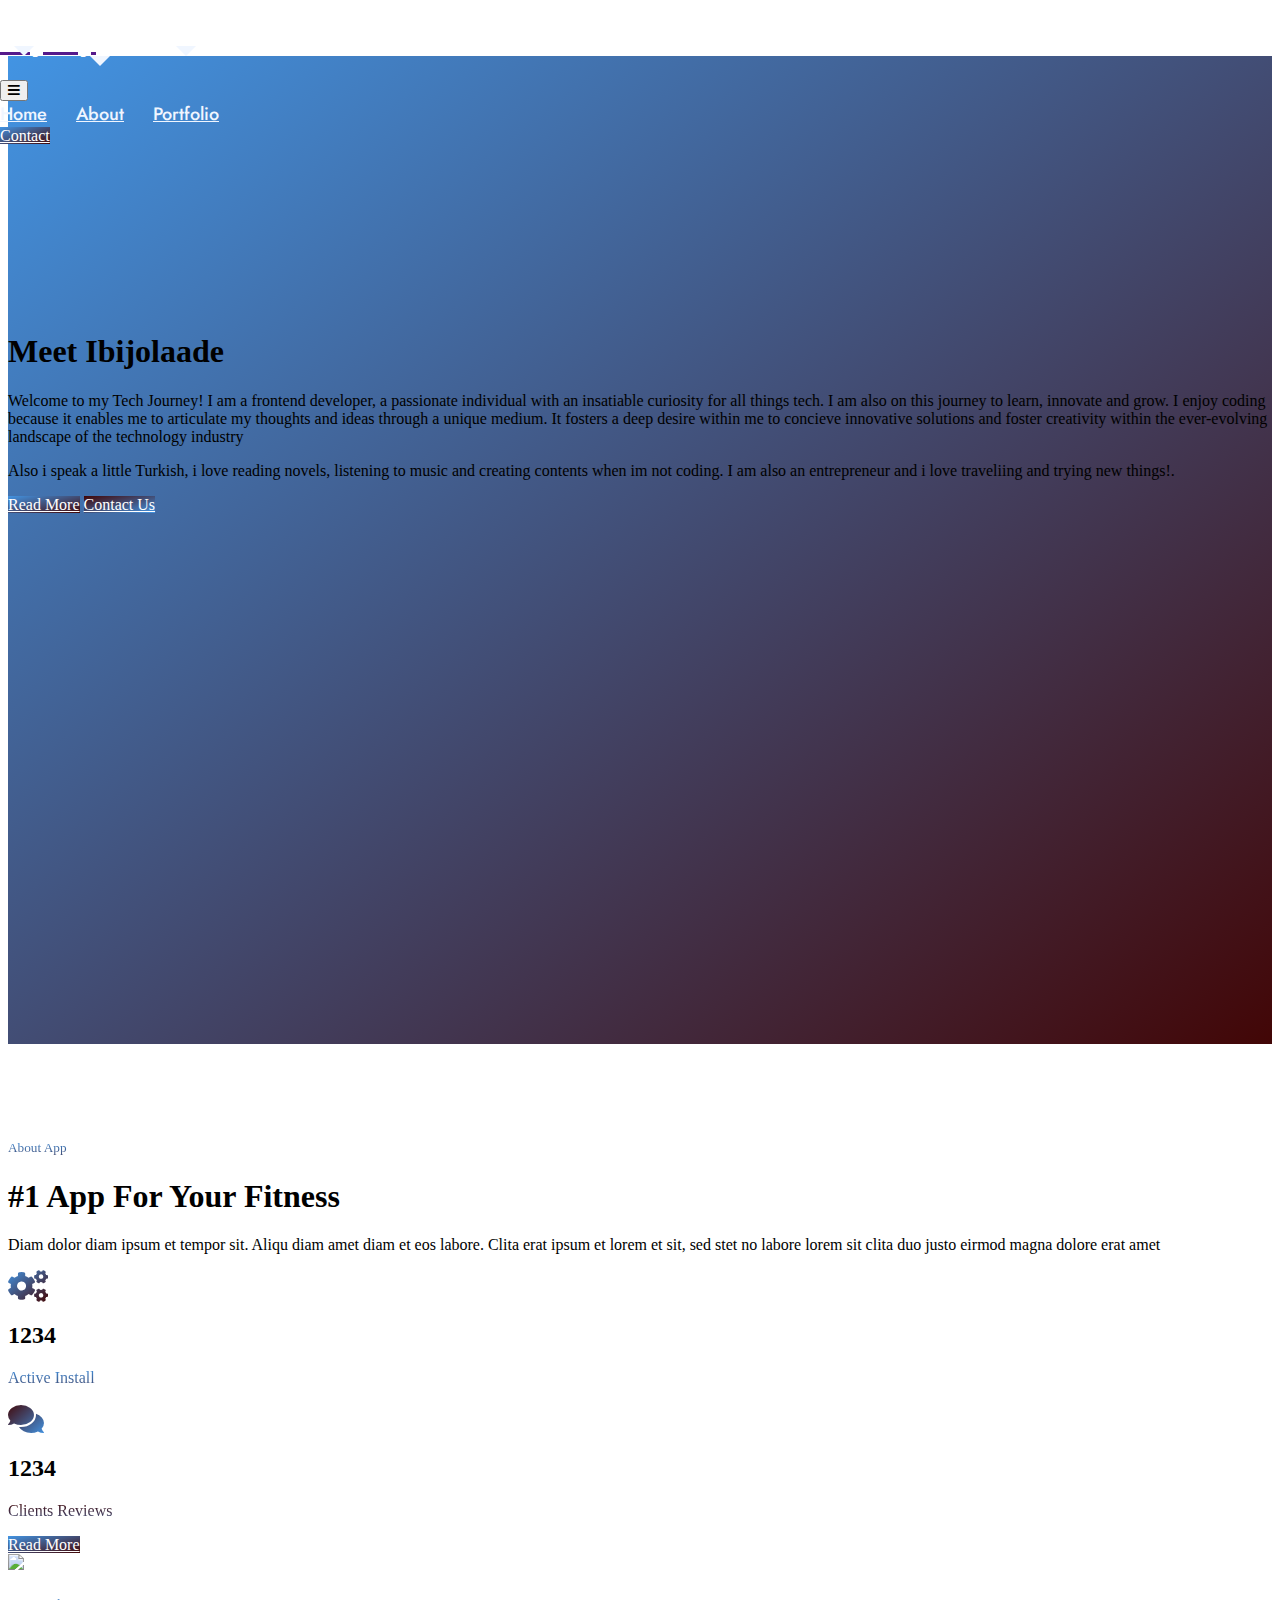
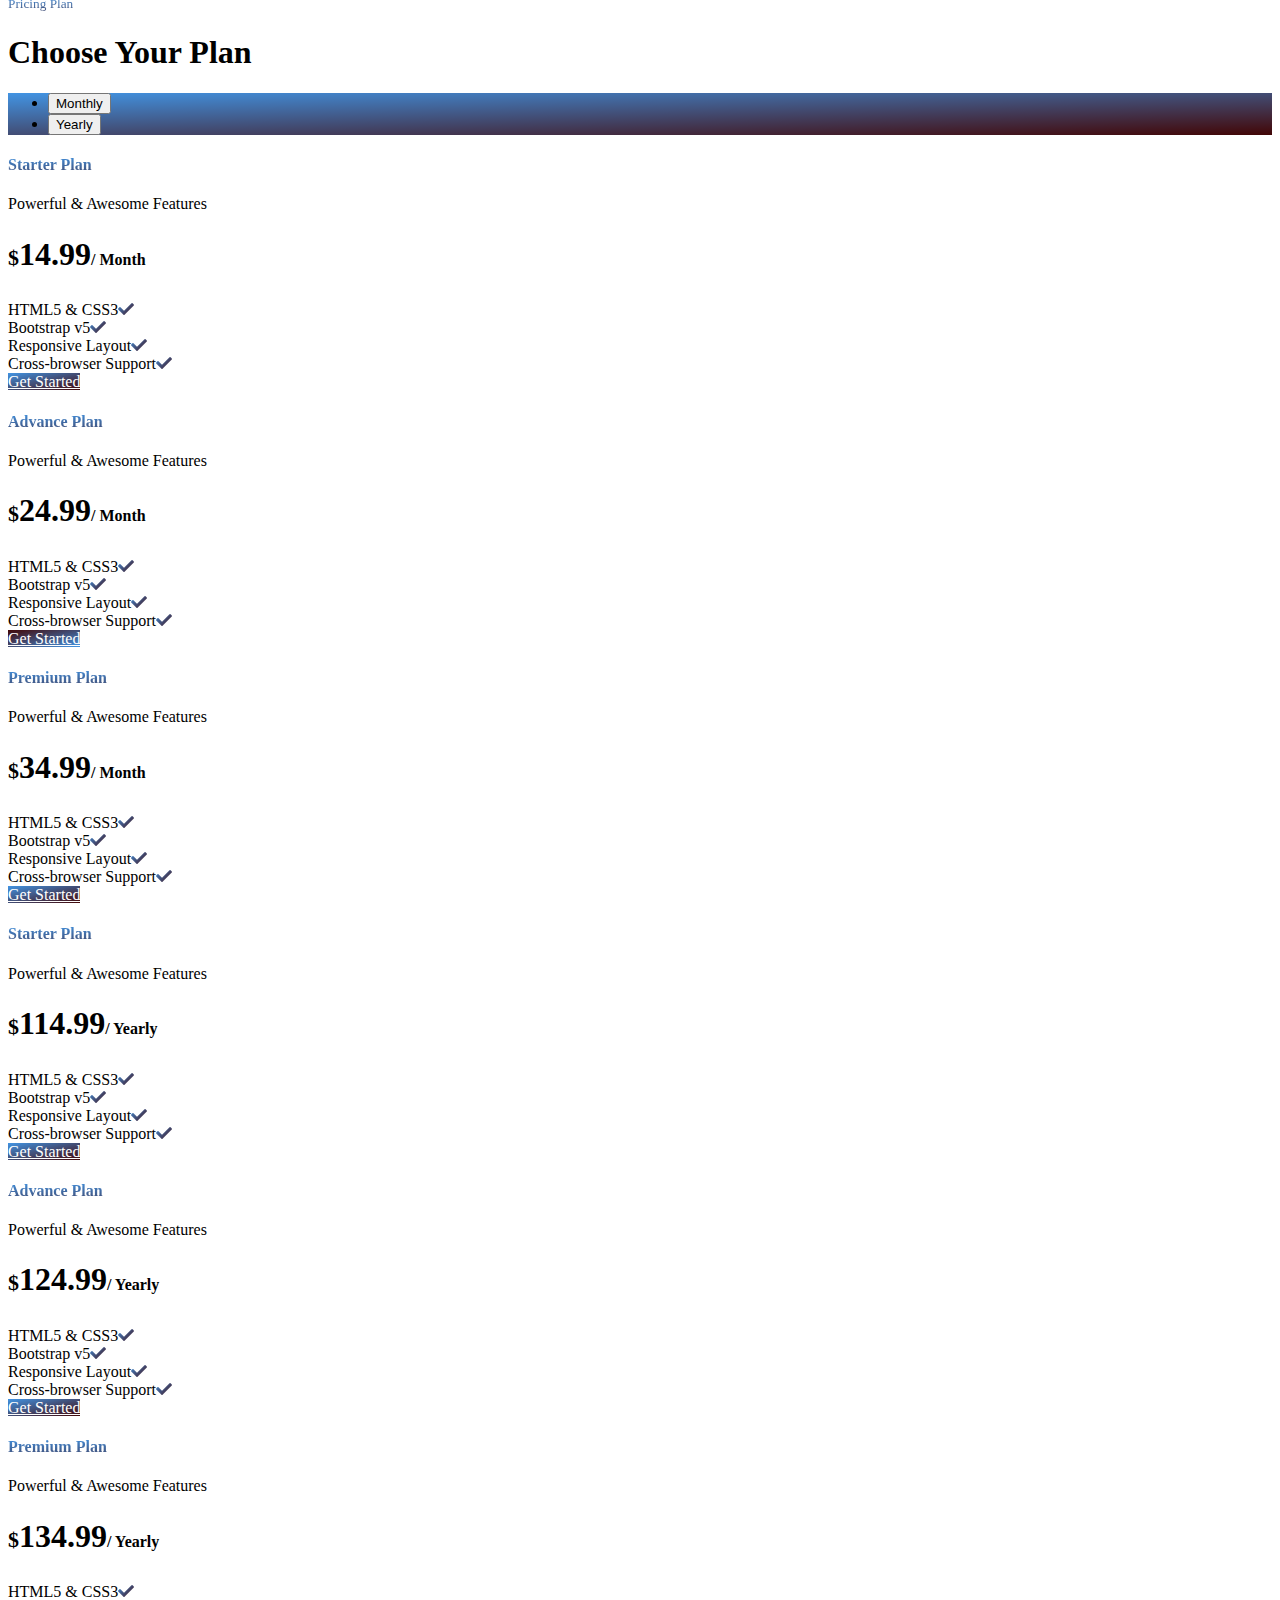
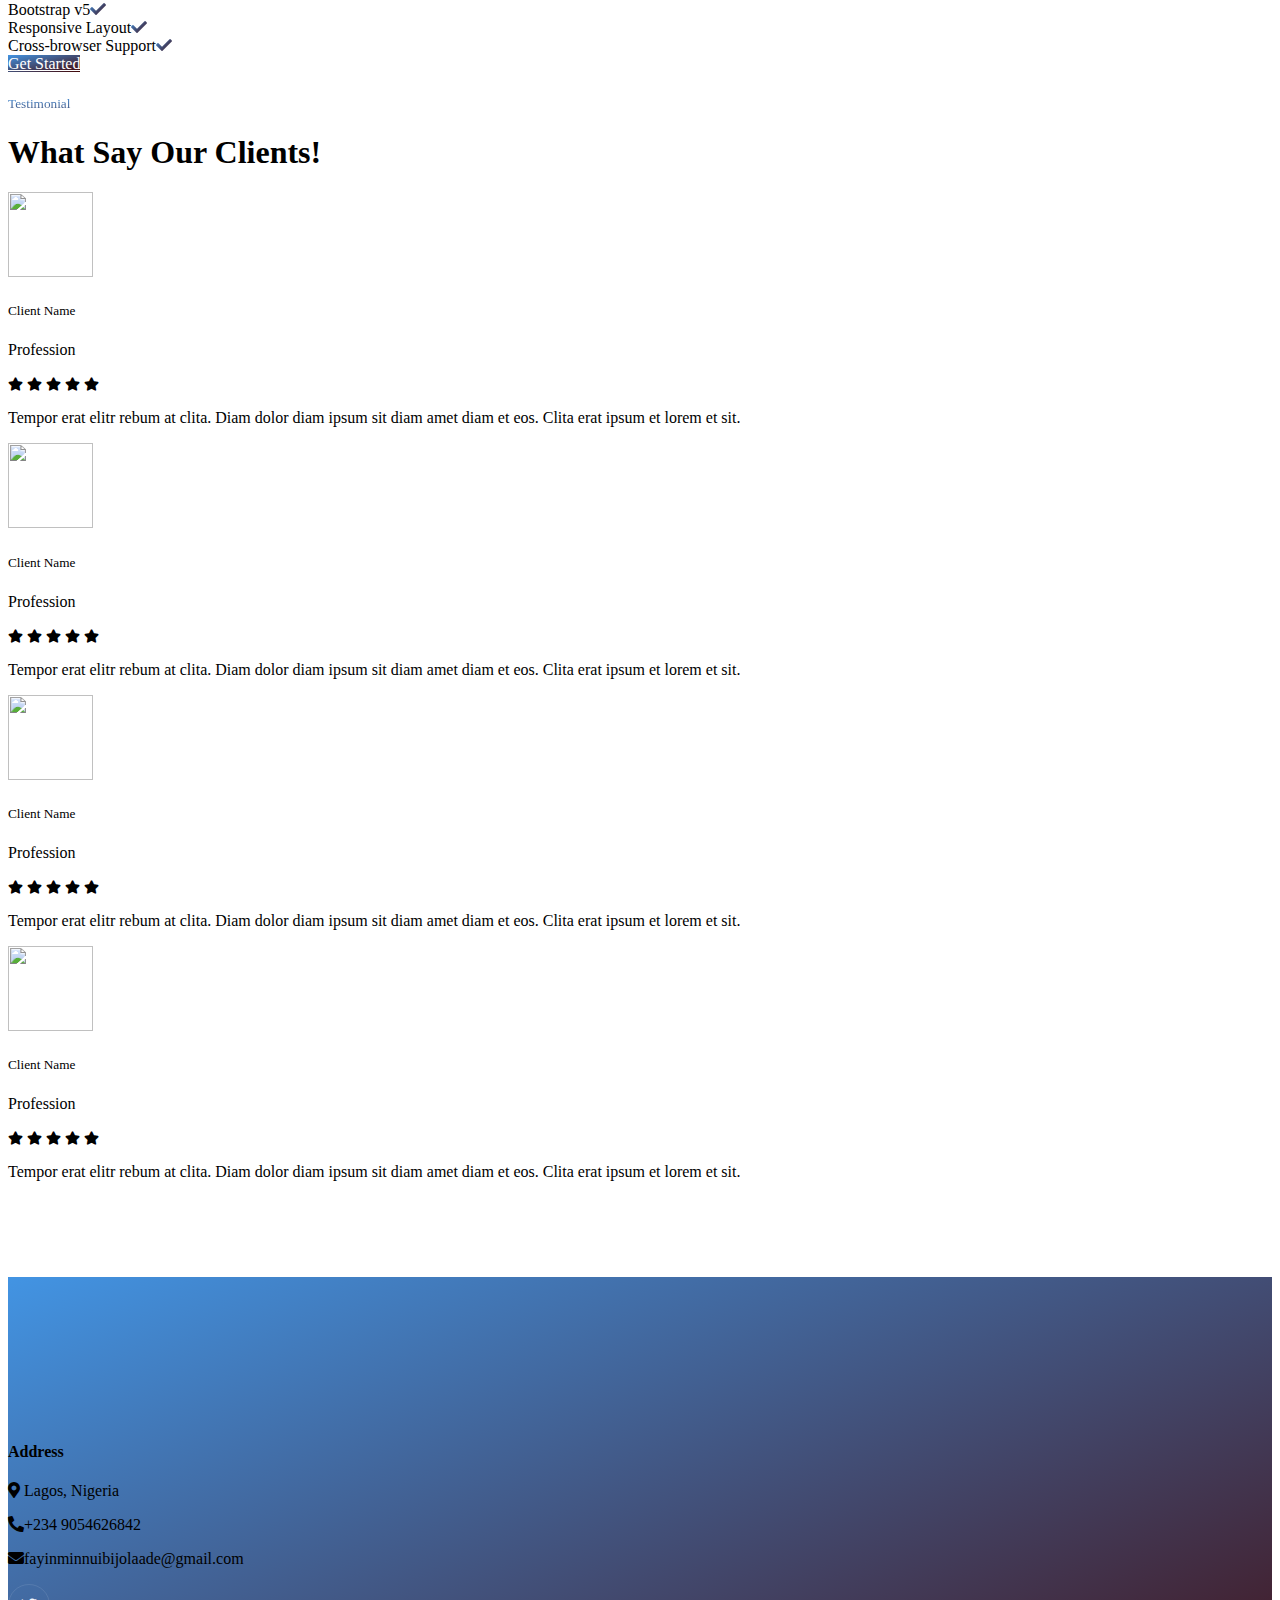
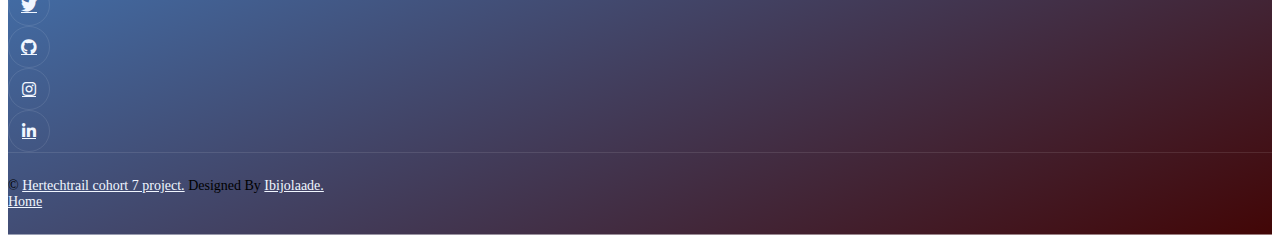
==== commit 3dea579b: "Footer Update" ====
--- a/about.html
+++ b/about.html
@@ -924,33 +924,33 @@
                                 </p>
                                 <p>
                                     <i class="fa fa-phone-alt me-3"></i>+234
-                                    8169129560
+                                    9054626842
                                 </p>
                                 <p>
                                     <i class="fa fa-envelope me-3"></i
-                                    >edoziemagdalene@gmail.com
+                                    >fayinminnuibijolaade@gmail.com
                                 </p>
                             </div>
 
                             <div class="d-flex pt-2 gap-3">
                                 <a
                                     class="btn btn-outline-light btn-social"
-                                    href=""
+                                    href="https://x.com/ibijolaad?t=b0cTSeiHdKB77RE7kudWpg&s=09"
                                     ><i class="fab fa-twitter"></i
                                 ></a>
                                 <a
                                     class="btn btn-outline-light btn-social"
-                                    href=""
-                                    ><i class="fab fa-facebook-f"></i
+                                    href="https://github.com/Ibijolaade"
+                                    ><i class="fab fa-github"></i
                                 ></a>
                                 <a
                                     class="btn btn-outline-light btn-social"
-                                    href=""
+                                    href="https://instagram.com/ibj_fay?igshid=OGQ5ZDc2ODk2ZA=="
                                     ><i class="fab fa-instagram"></i
                                 ></a>
                                 <a
                                     class="btn btn-outline-light btn-social"
-                                    href=""
+                                    href="https://www.linkedin.com/in/ibijolaade-fayinminnu-70601b1b9"
                                     ><i class="fab fa-linkedin-in"></i
                                 ></a>
                             </div>
@@ -973,7 +973,7 @@
                                 <a
                                     class="border-bottom"
                                     href="https://htmlcodex.com"
-                                    >Maggy.</a
+                                    >Ibijolaade.</a
                                 >
                             </div>
                             <div class="col-md-6 text-center text-md-end">
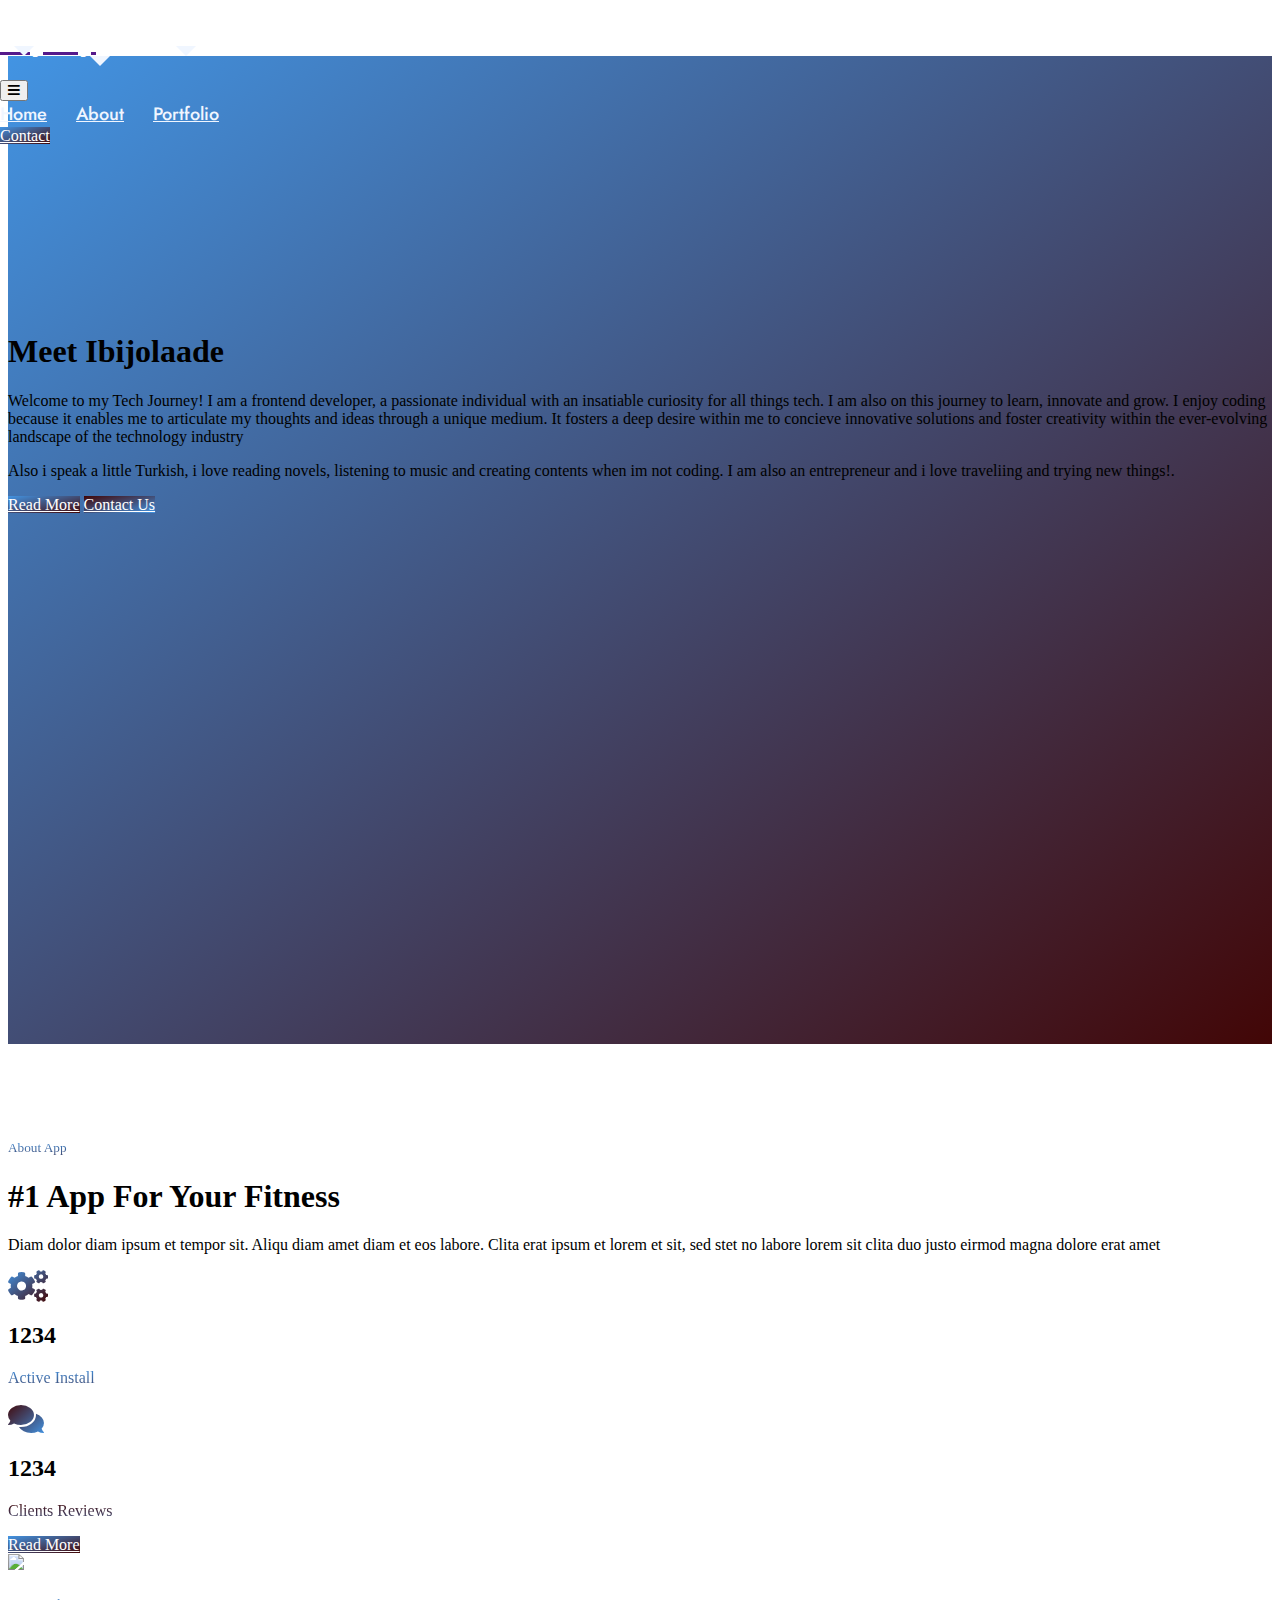
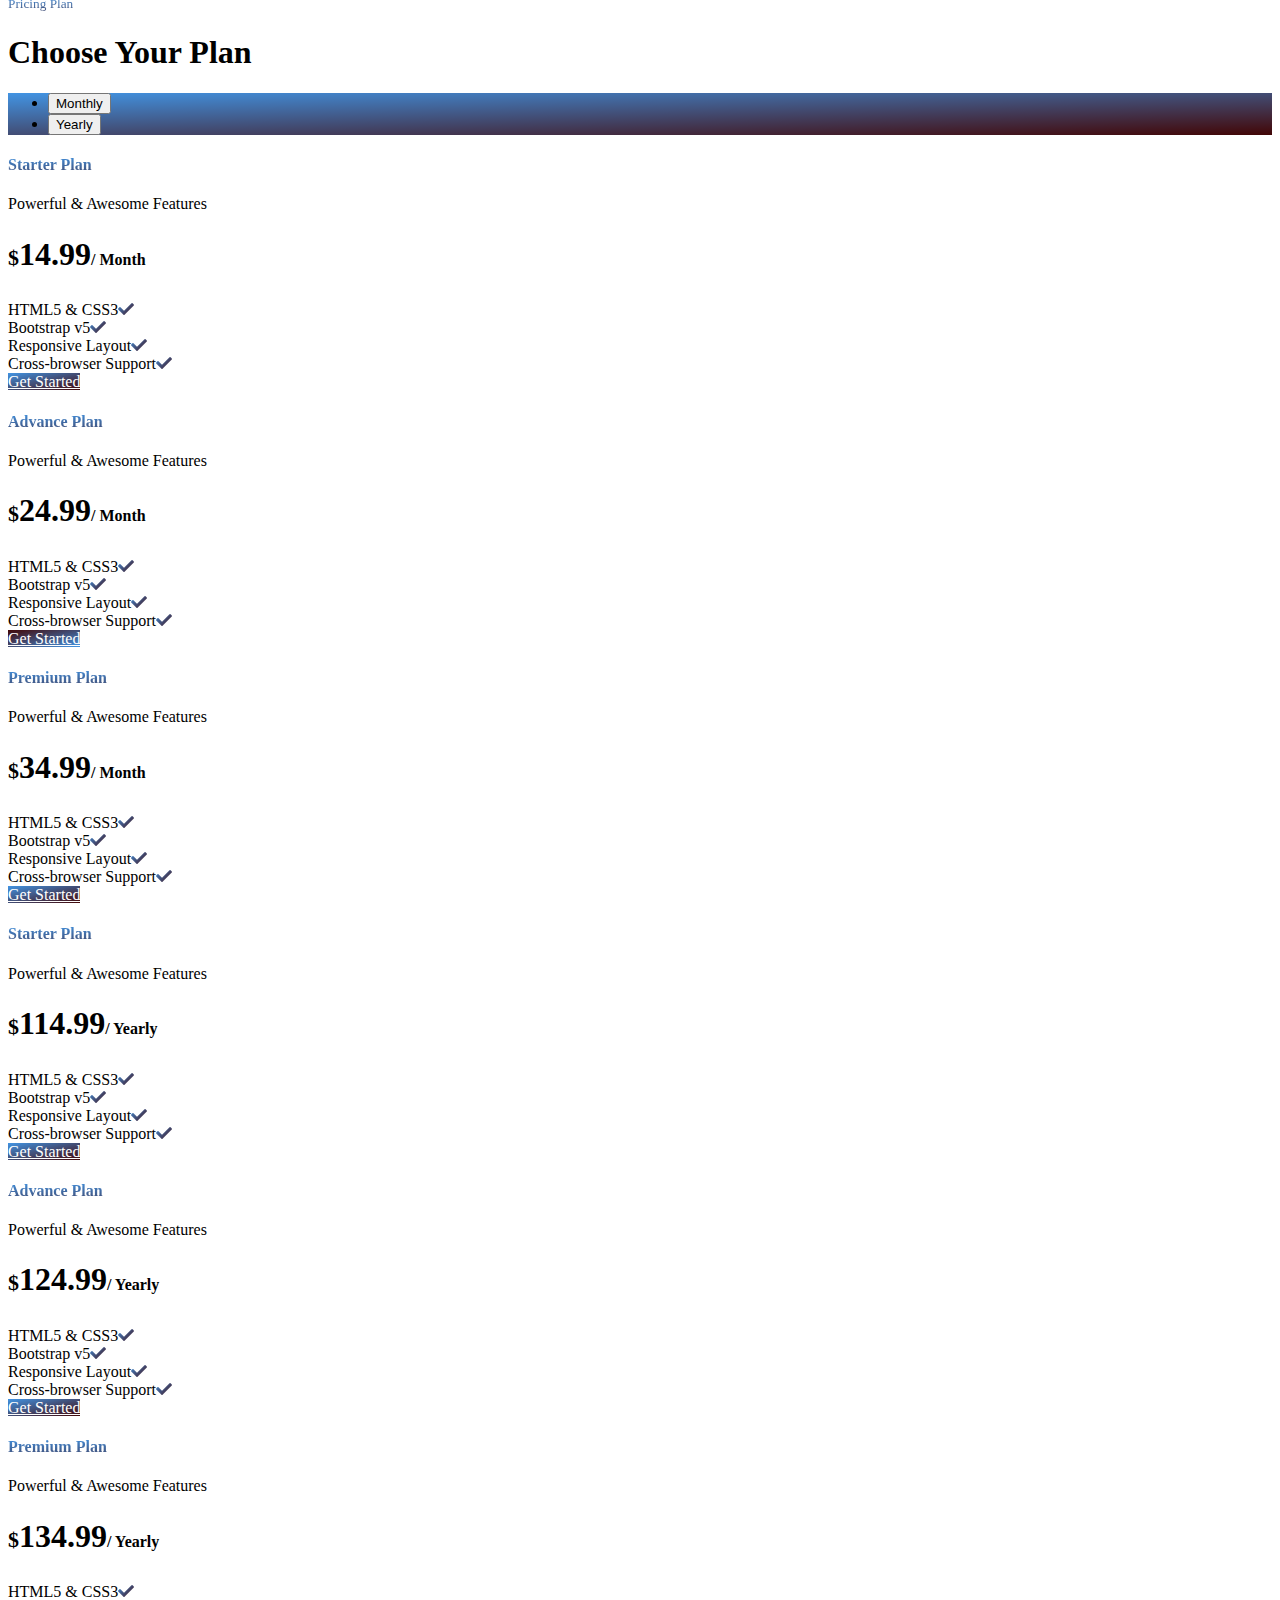
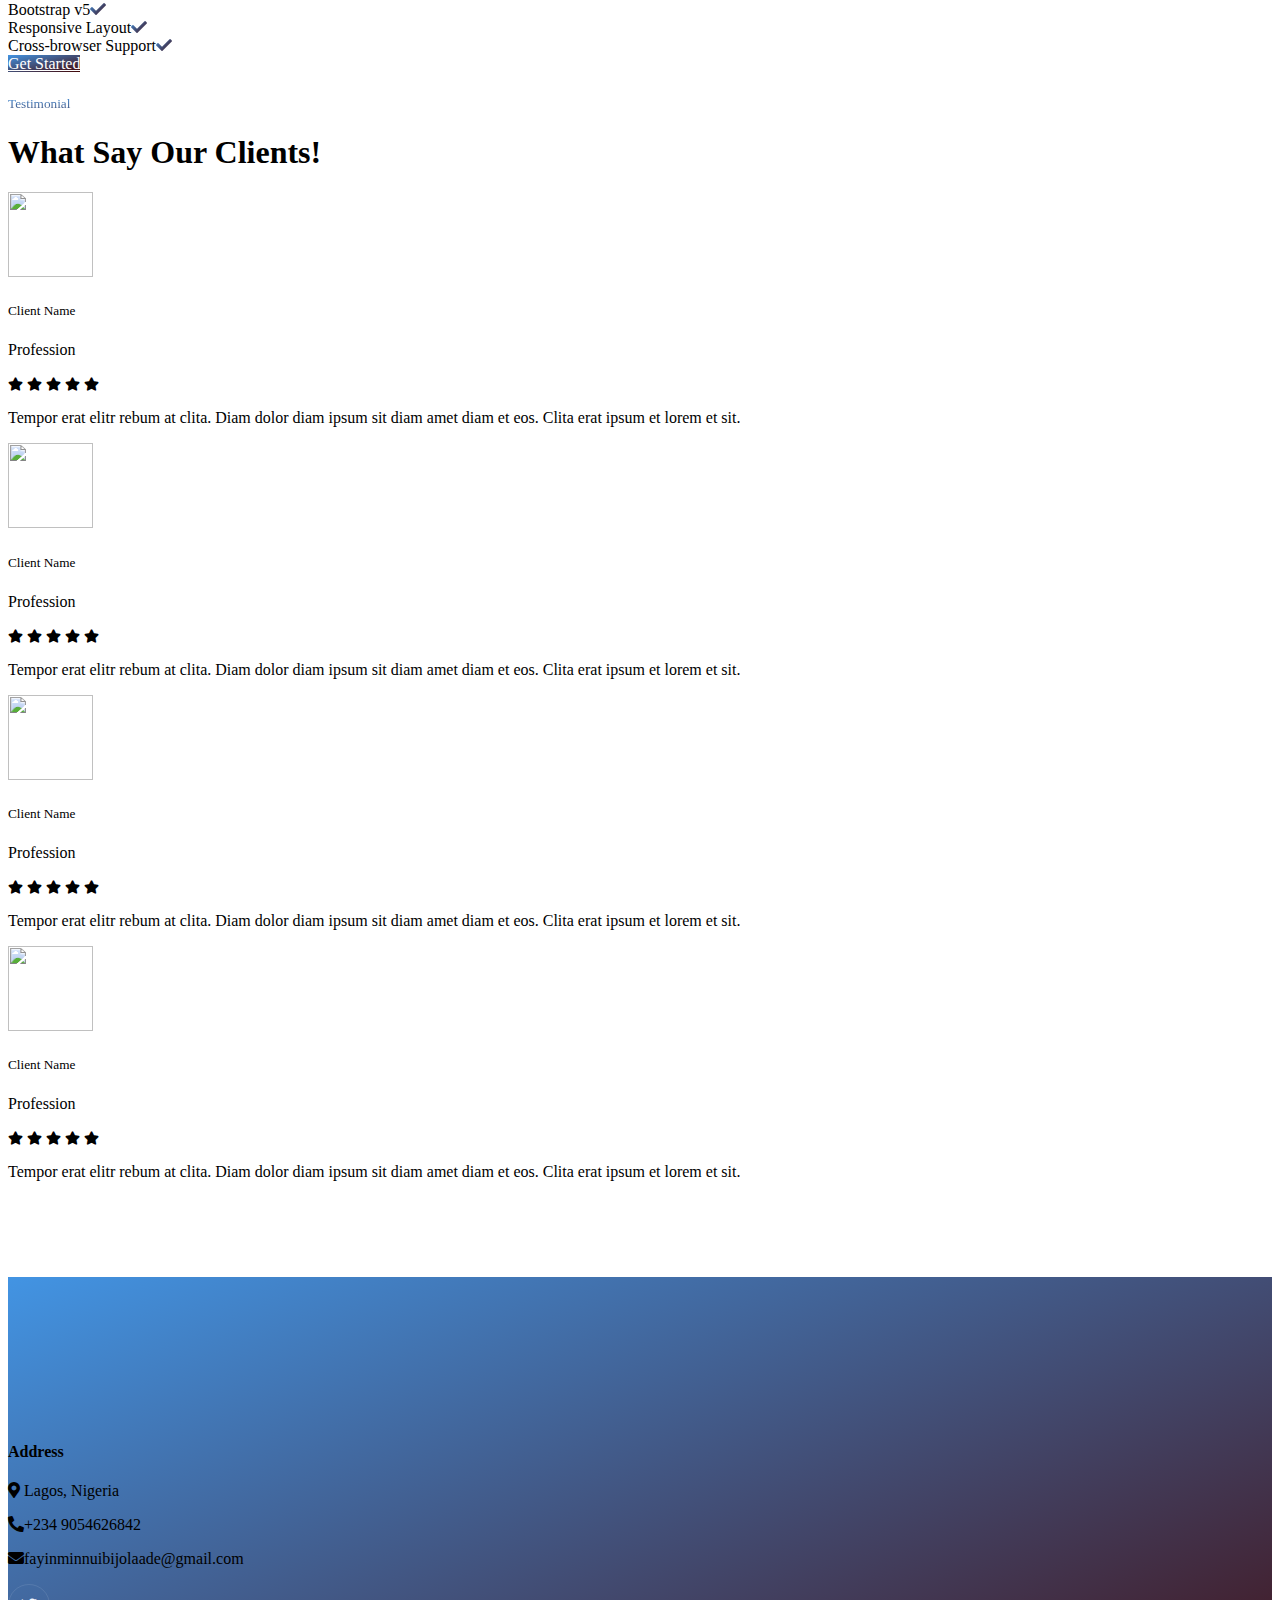
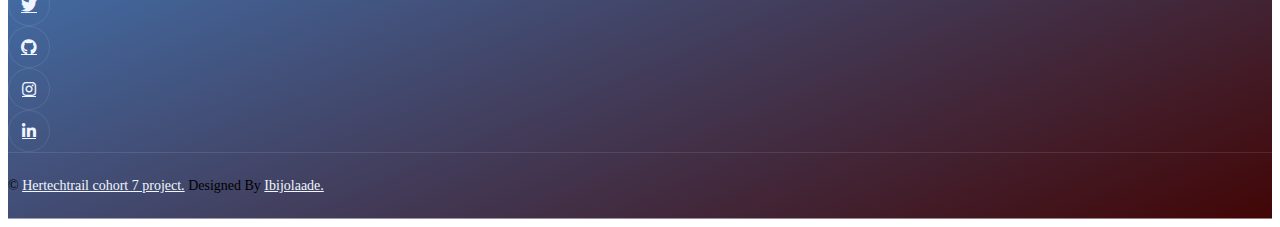
==== commit e2d598c3: "Footer Update2" ====
--- a/about.html
+++ b/about.html
@@ -976,11 +976,7 @@
                                     >Ibijolaade.</a
                                 >
                             </div>
-                            <div class="col-md-6 text-center text-md-end">
-                                <div class="footer-menu">
-                                    <a href="">Home</a>
-                                </div>
-                            </div>
+                        
                         </div>
                     </div>
                 </div>
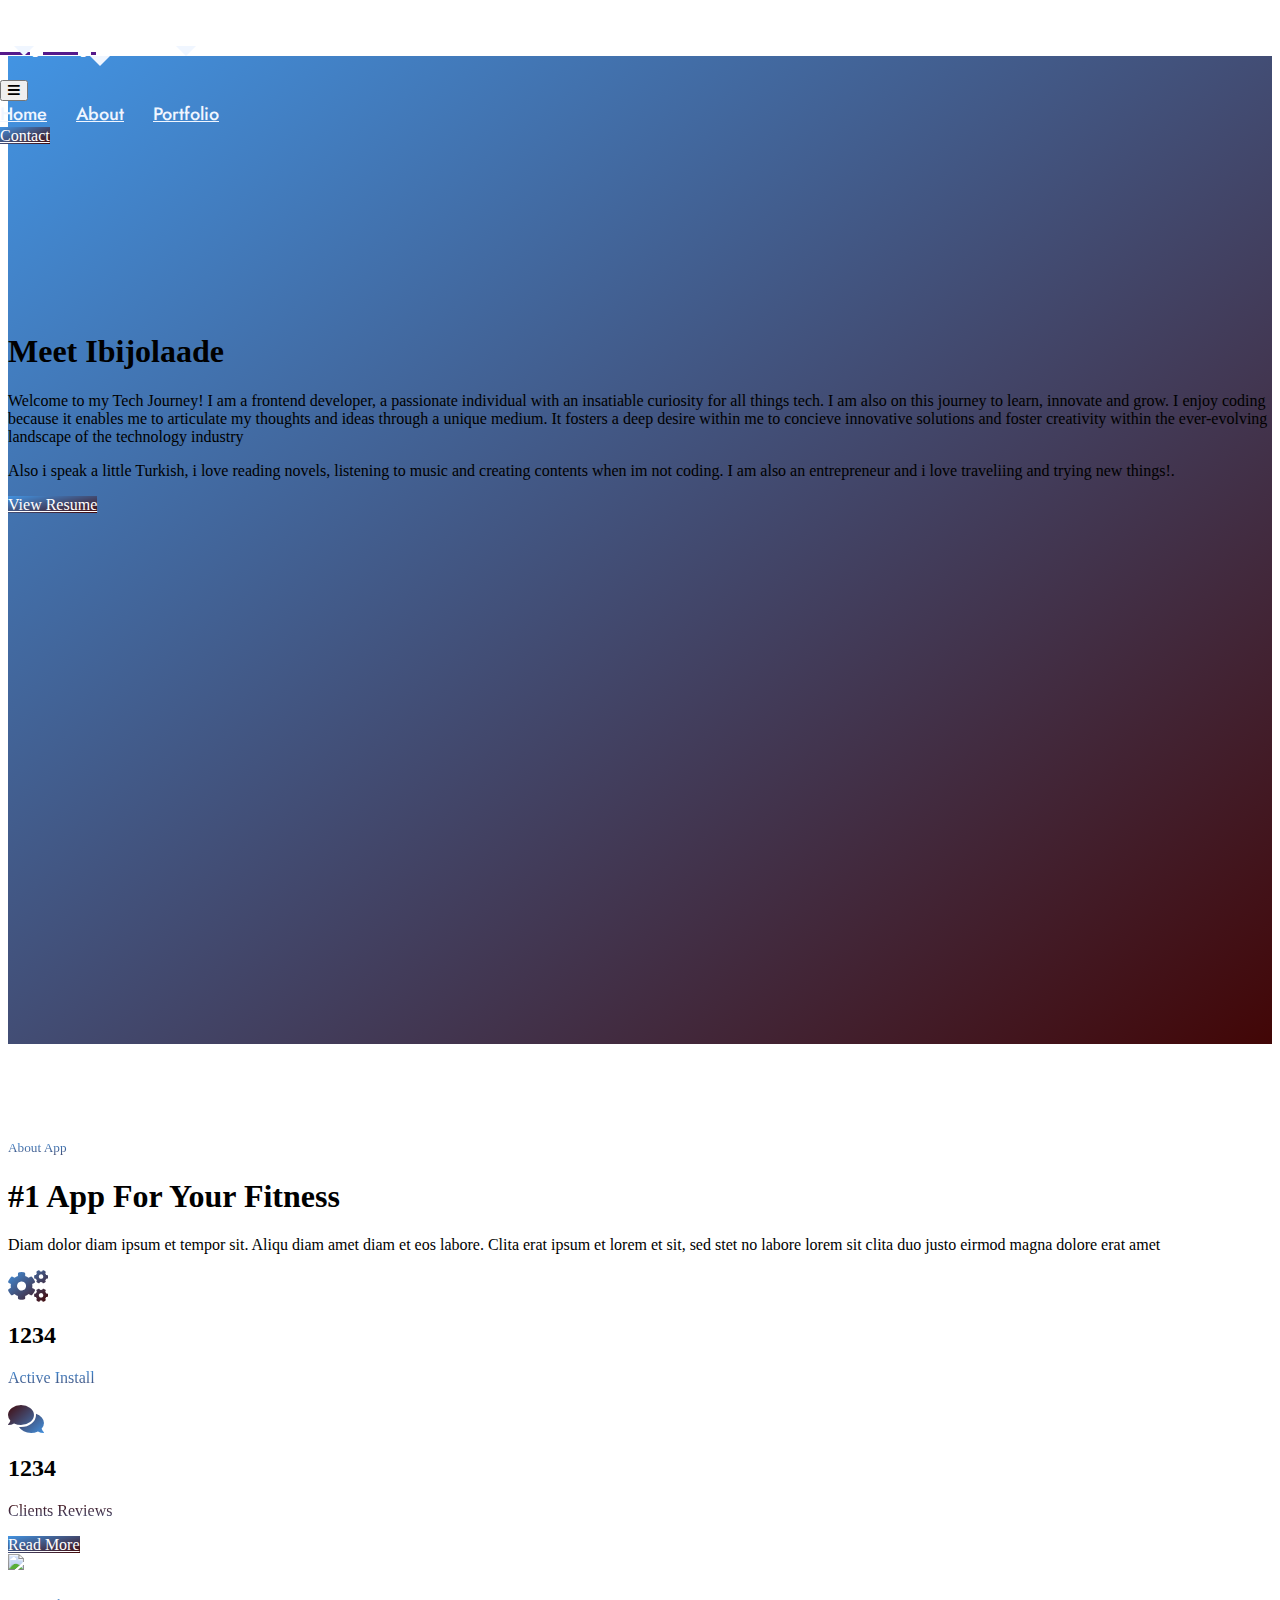
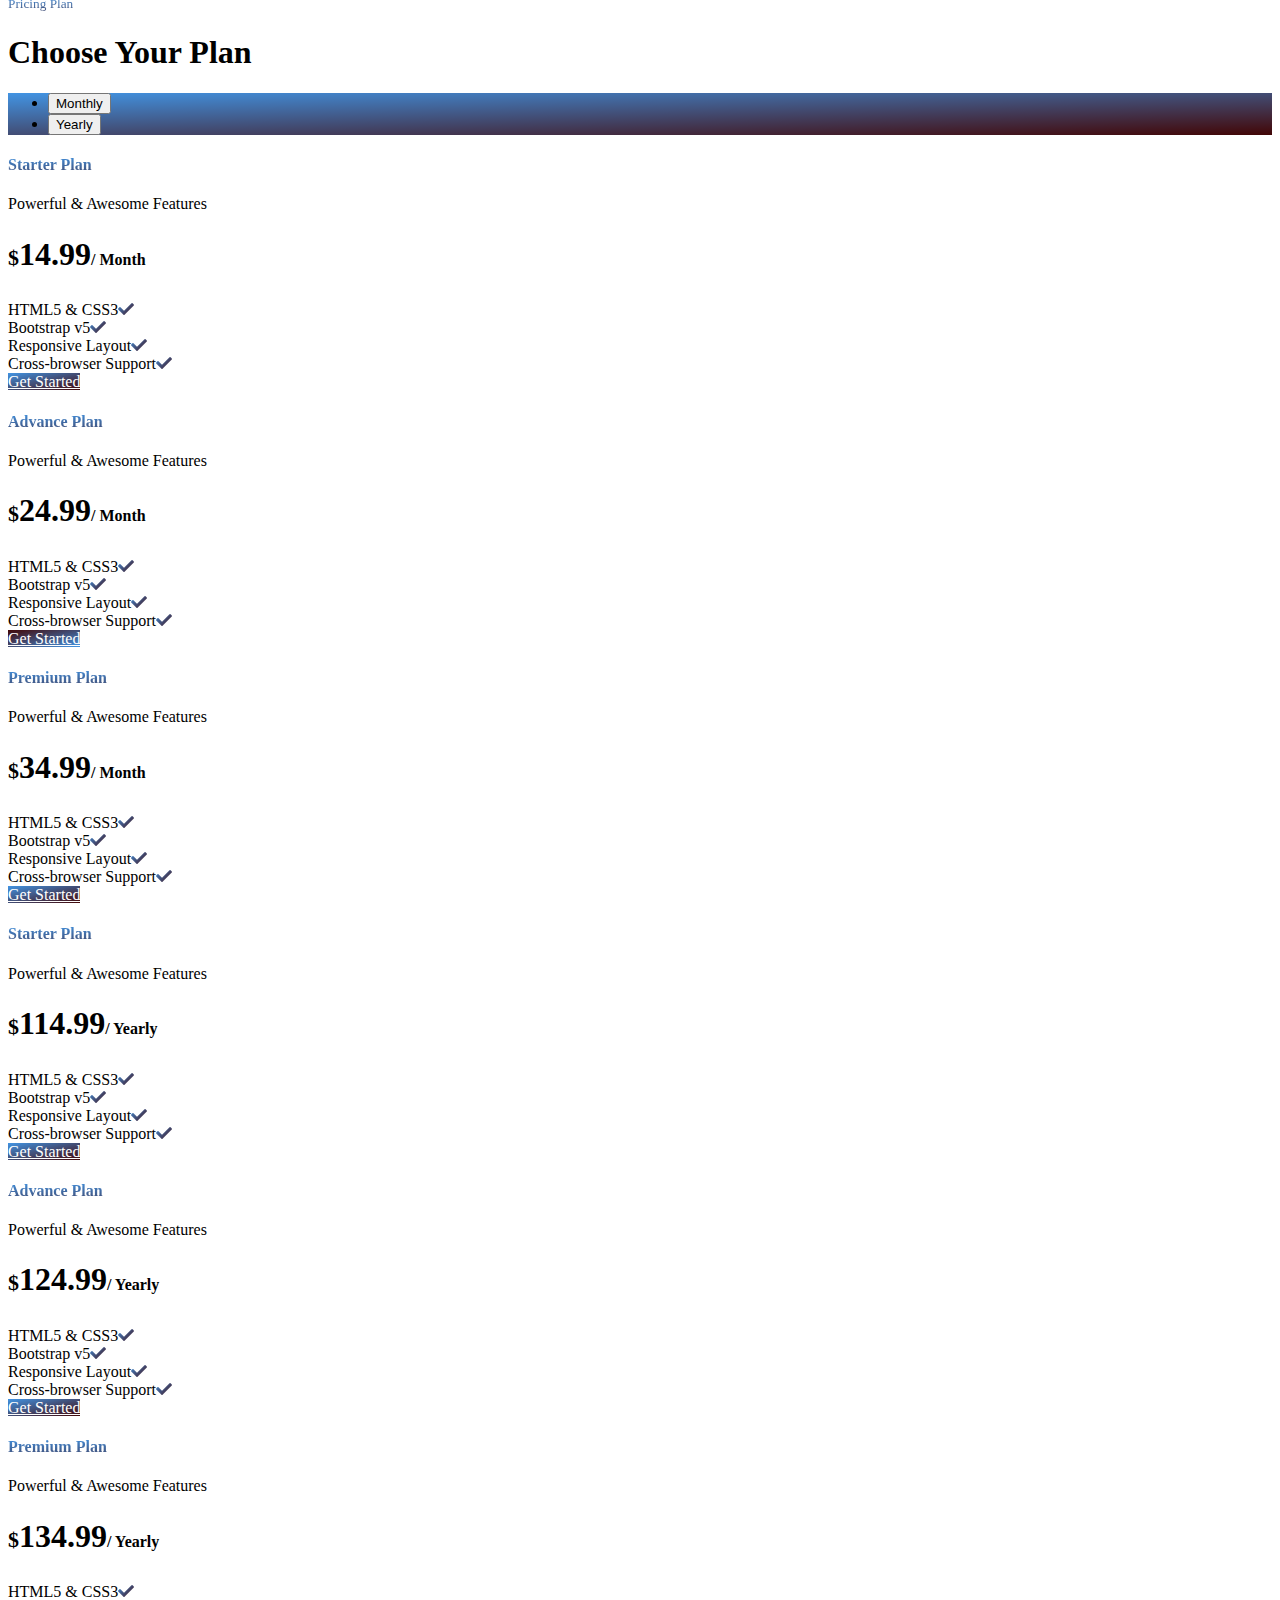
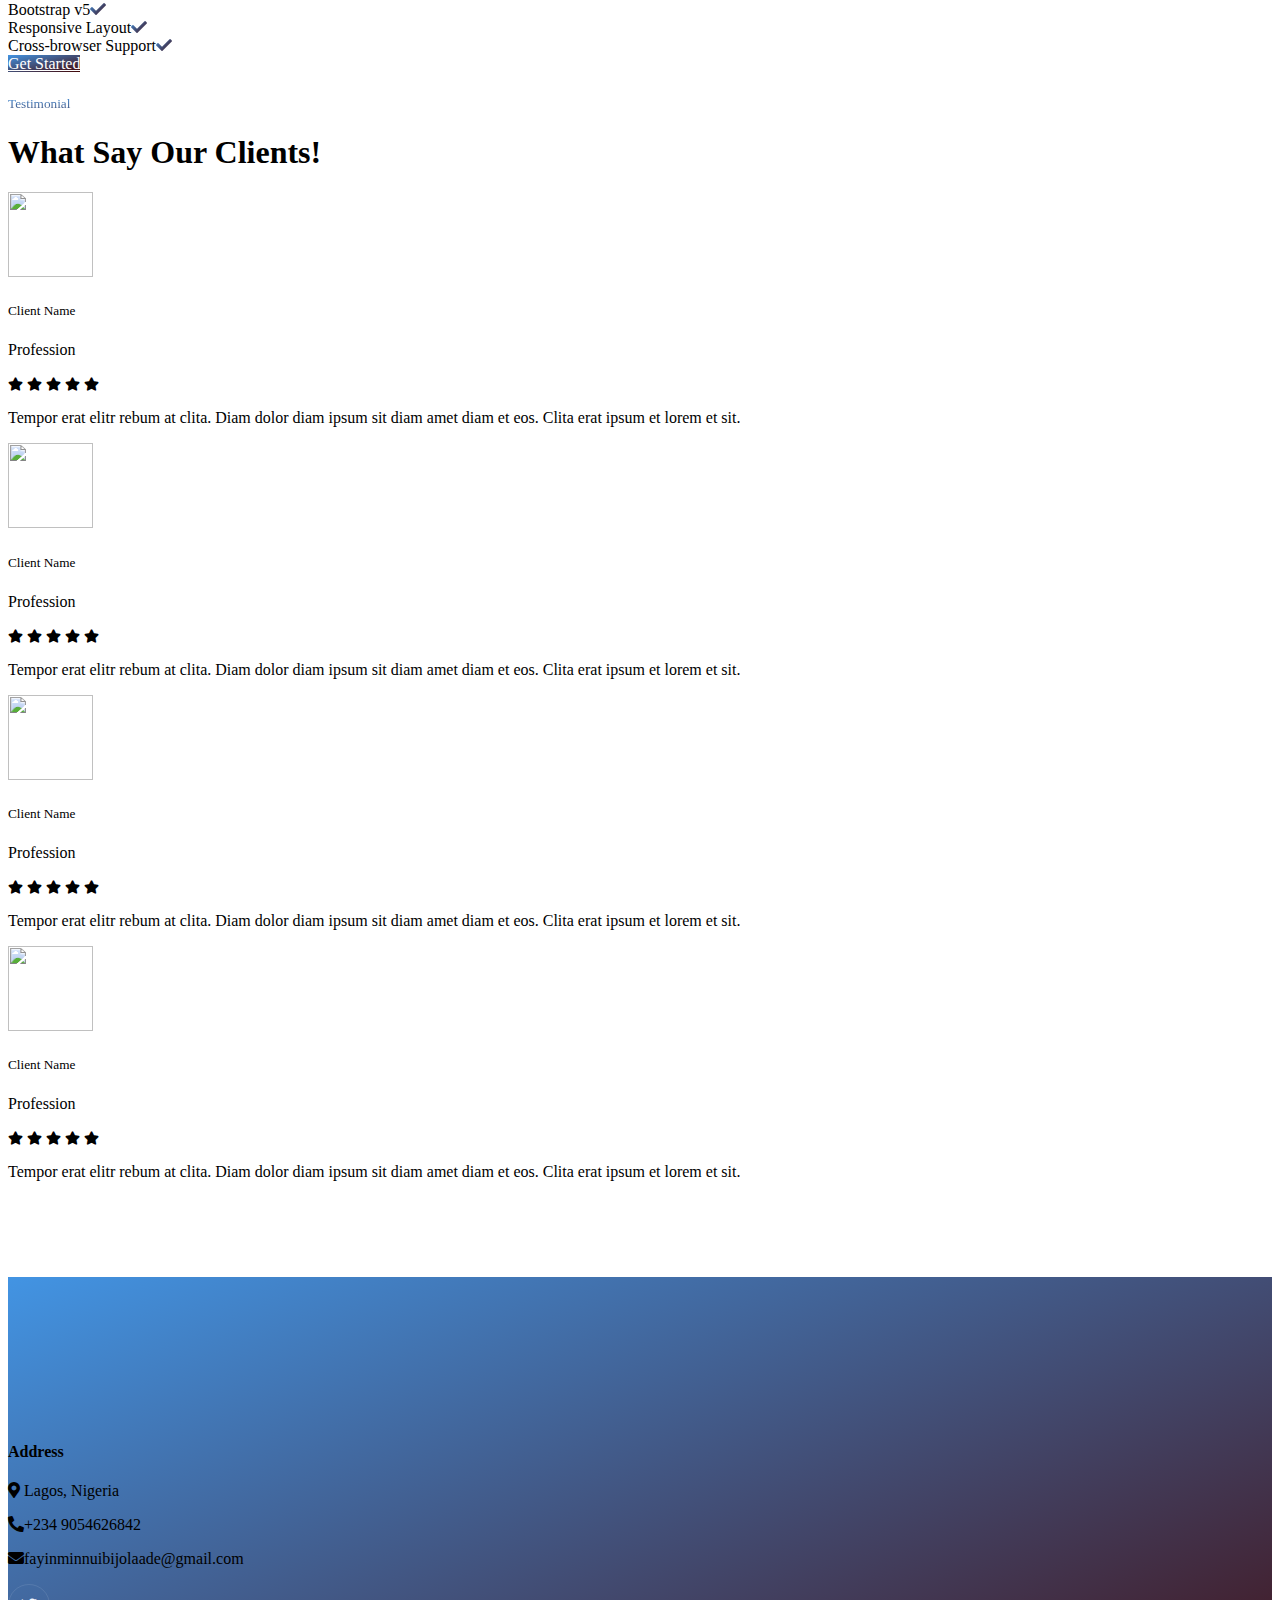
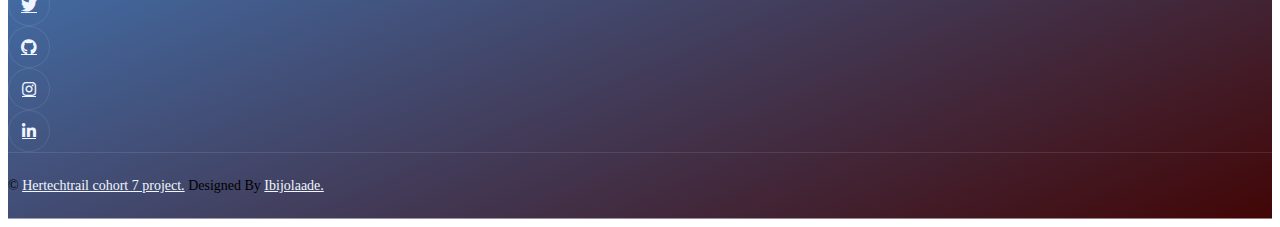
==== commit f2c3bdd7: "CV added & Hero Start Update2" ====
--- a/about.html
+++ b/about.html
@@ -121,14 +121,9 @@
                                    love traveliing and trying new things!.
                                 </p>
                                 <a
-                                    href=""
+                                    href="JOLAADE'S current CV.pdf"
                                     class="btn btn-primary-gradient py-sm-3 px-4 px-sm-5 rounded-pill me-3 animated slideInLeft"
-                                    >Read More</a
-                                >
-                                <a
-                                    href=""
-                                    class="btn btn-secondary-gradient py-sm-3 px-4 px-sm-5 rounded-pill animated slideInRight"
-                                    >Contact Us</a
+                                    >View Resume</a
                                 >
                             </div>
                             <div
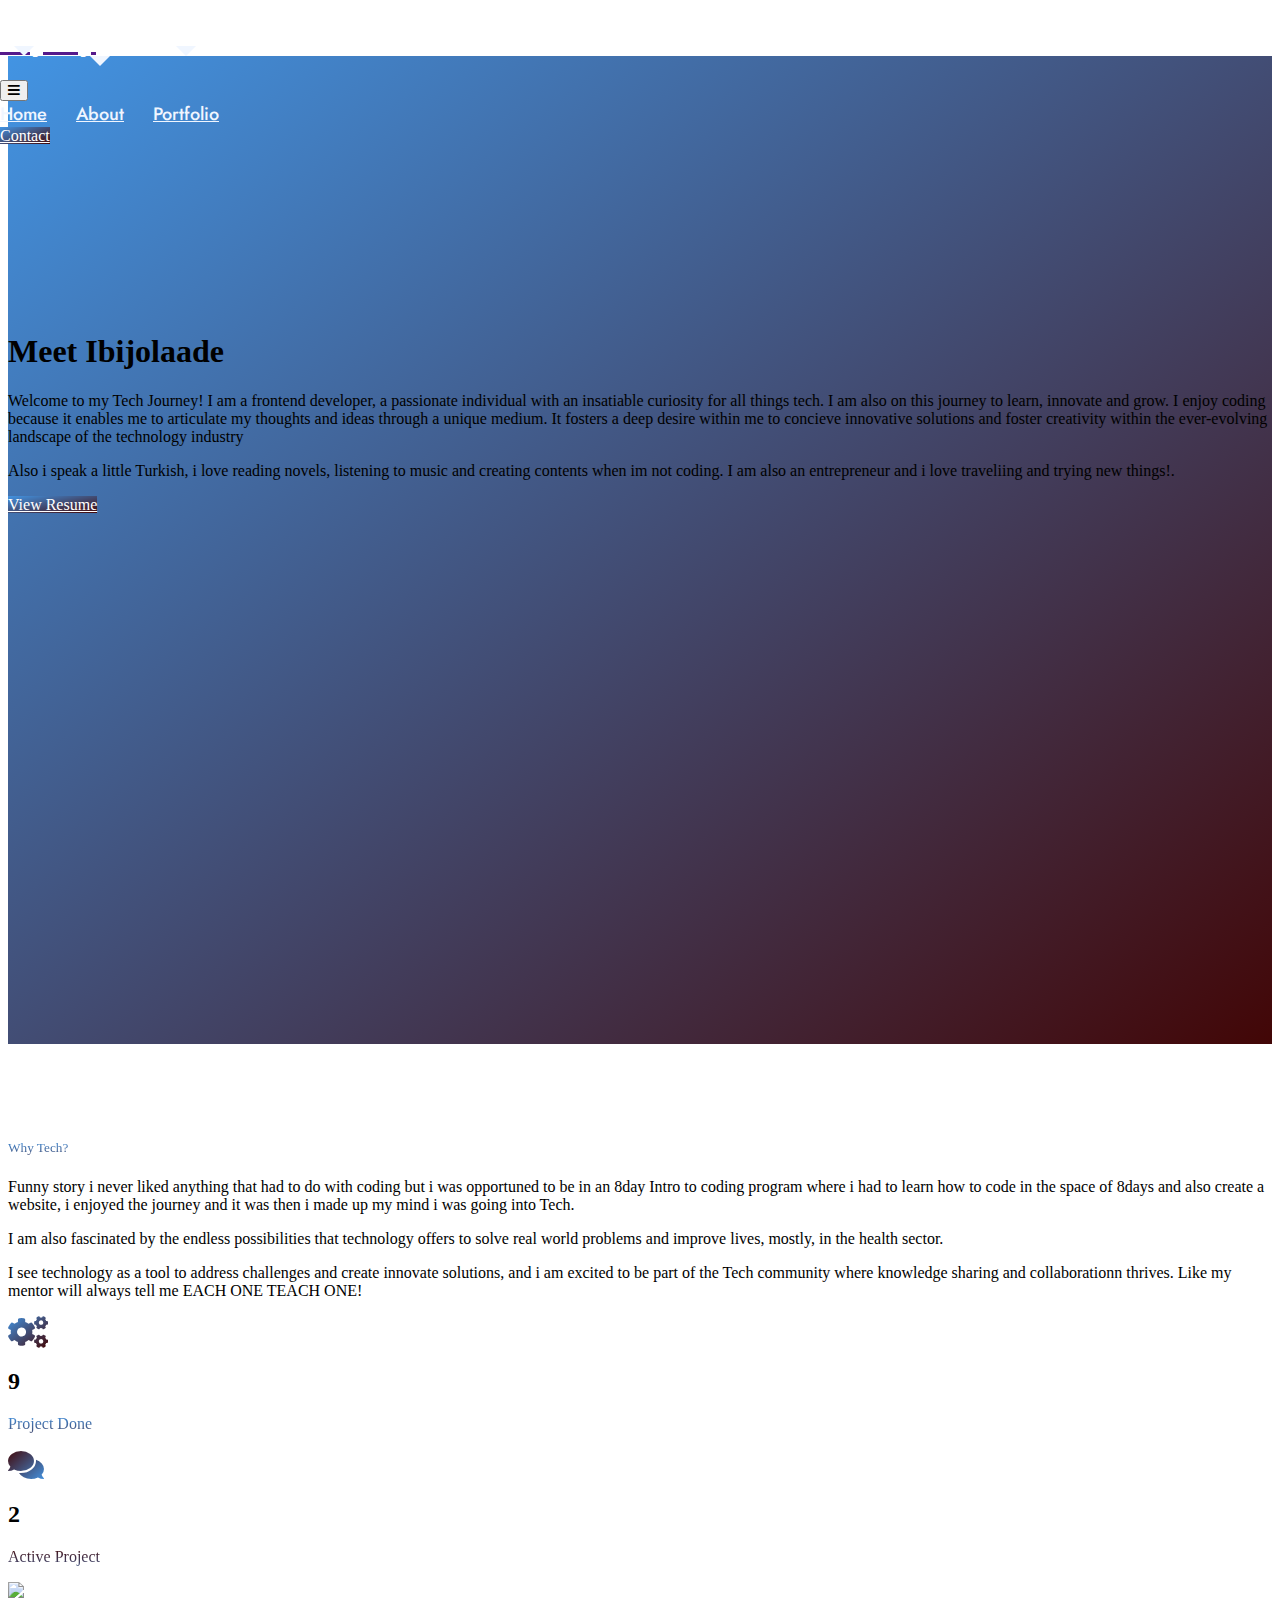
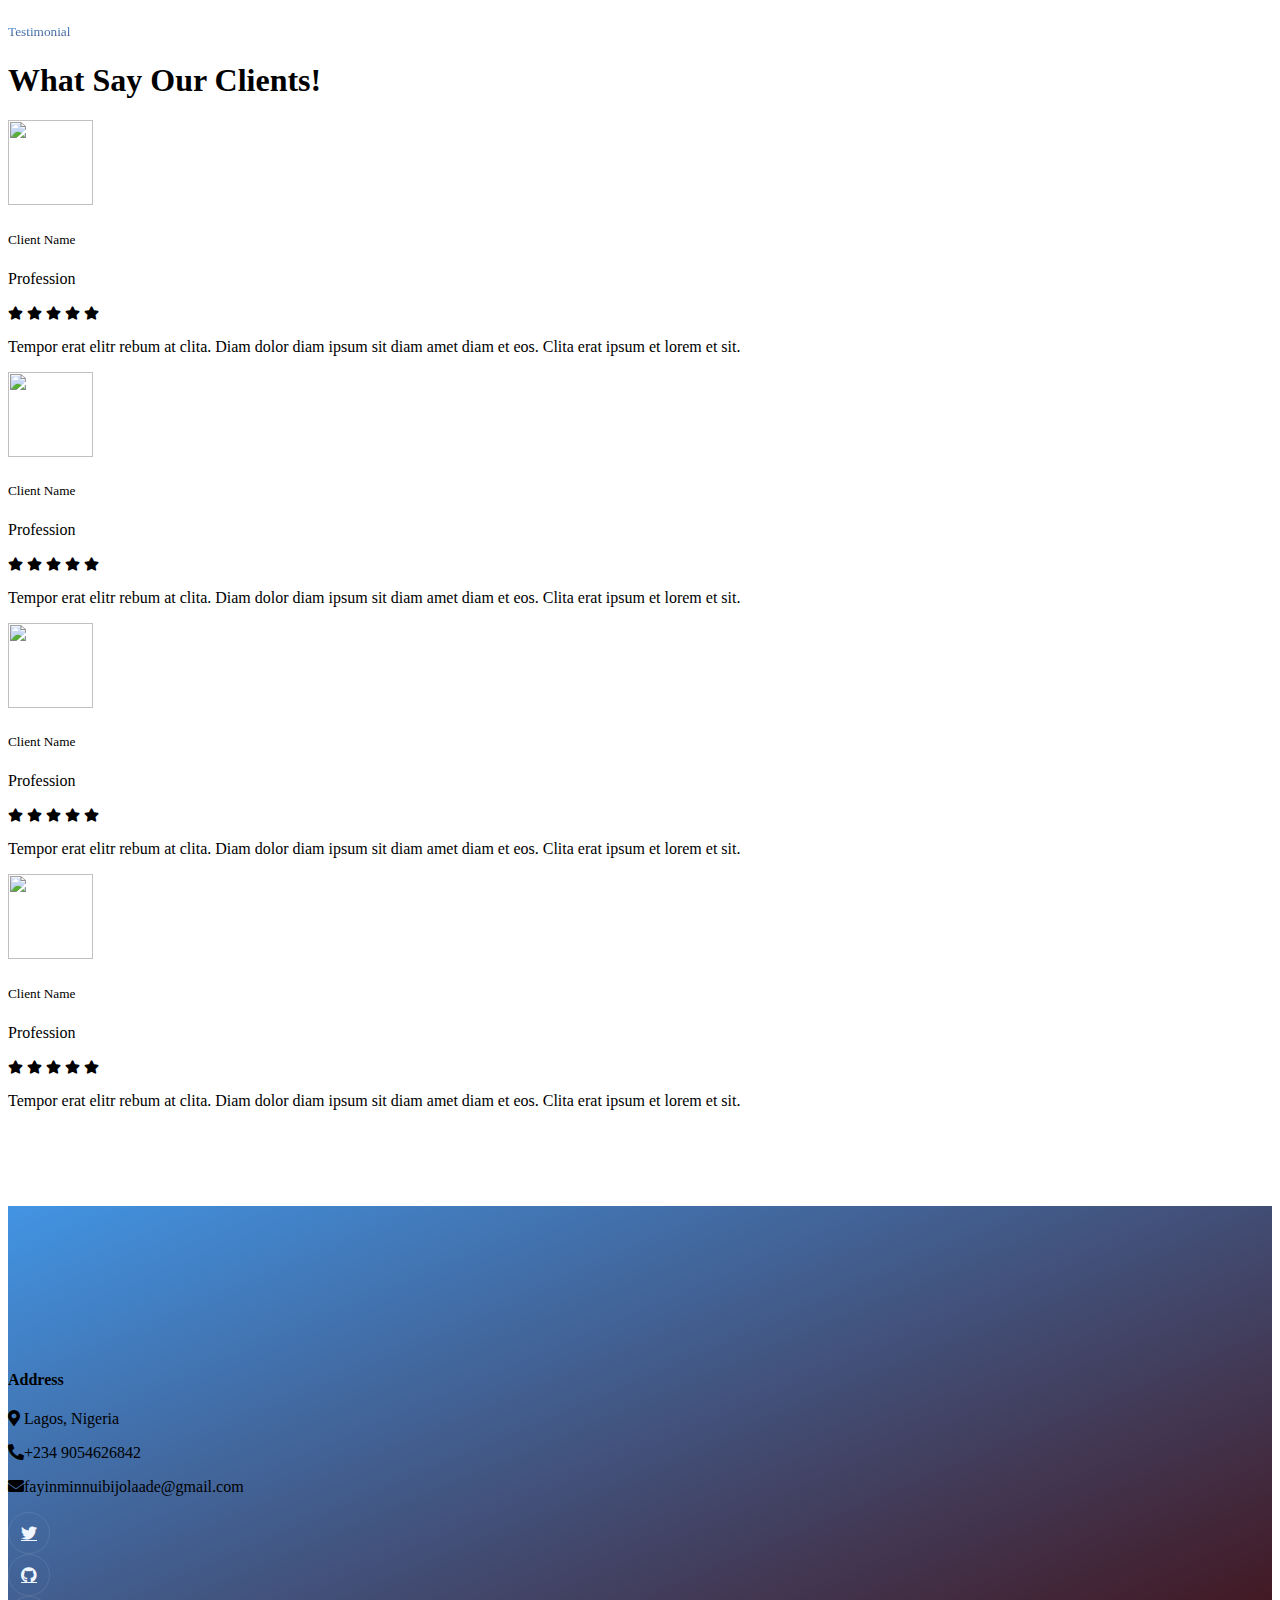
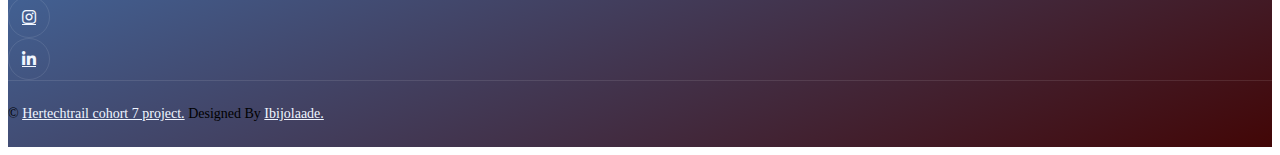
==== commit f4a8dde4: "A,C,I,P final changes" ====
--- a/about.html
+++ b/about.html
@@ -2,7 +2,7 @@
 <html lang="en">
     <head>
         <meta charset="utf-8" />
-        <title>JayJay - Mobile App HTML Template</title>
+        <title>JayJay</title>
         <meta content="width=device-width, initial-scale=1.0" name="viewport" />
         <meta content="" name="keywords" />
         <meta content="" name="description" />
@@ -132,28 +132,13 @@
                             >
                                 <div class="owl-carousel screenshot-carousel">
                                     <img
-                                        class="img-fluid"
-                                        src="img/screenshot-1.png"
+                                        class="img-fluid hero-img"
+                                        src="img/Mee.jpg"
                                         alt=""
                                     />
                                     <img
-                                        class="img-fluid"
-                                        src="img/screenshot-2.png"
-                                        alt=""
-                                    />
-                                    <img
-                                        class="img-fluid"
-                                        src="img/screenshot-3.png"
-                                        alt=""
-                                    />
-                                    <img
-                                        class="img-fluid"
-                                        src="img/screenshot-4.png"
-                                        alt=""
-                                    />
-                                    <img
-                                        class="img-fluid"
-                                        src="img/screenshot-5.png"
+                                        class="img-fluid hero-img"
+                                        src="img/Profile-Me.JPG"
                                         alt=""
                                     />
                                 </div>
@@ -173,15 +158,26 @@
                             data-wow-delay="0.1s"
                         >
                             <h5 class="text-primary-gradient fw-medium">
-                                About App
+                                Why Tech?
                             </h5>
-                            <h1 class="mb-4">#1 App For Your Fitness</h1>
+                            <p class="mb-4"> Funny story i never liked anything that had to do with coding
+                                but i was opportuned to be in an 8day Intro to coding program where i had to learn 
+                                how to code in the space of 8days and also create a website, i enjoyed the journey
+                                and it was then i made up my mind i was going into Tech.
+
+                            </p>
                             <p class="mb-4">
-                                Diam dolor diam ipsum et tempor sit. Aliqu diam
-                                amet diam et eos labore. Clita erat ipsum et
-                                lorem et sit, sed stet no labore lorem sit clita
-                                duo justo eirmod magna dolore erat amet
-                            </p>
+                               I am also fascinated by the endless possibilities that technology
+                               offers to solve real world problems and improve lives, mostly,
+                               in the health sector.
+                            </p>
+                            <p class="mb-4">
+                                I see technology as a tool to address challenges and create innovate solutions, 
+                                and i am excited to be part of the Tech community where knowledge sharing and
+                                collaborationn thrives.
+                                Like my mentor will always tell me EACH ONE TEACH ONE! 
+                             </p>
+                            
                             <div class="row g-4 mb-4">
                                 <div
                                     class="col-sm-6 wow fadeIn"
@@ -196,12 +192,12 @@
                                                 class="mb-0"
                                                 data-toggle="counter-up"
                                             >
-                                                1234
+                                                9
                                             </h2>
                                             <p
                                                 class="text-primary-gradient mb-0"
                                             >
-                                                Active Install
+                                                Project Done
                                             </p>
                                         </div>
                                     </div>
@@ -219,531 +215,30 @@
                                                 class="mb-0"
                                                 data-toggle="counter-up"
                                             >
-                                                1234
+                                                2
                                             </h2>
                                             <p
                                                 class="text-secondary-gradient mb-0"
                                             >
-                                                Clients Reviews
+                                                Active Project
                                             </p>
                                         </div>
                                     </div>
                                 </div>
                             </div>
-                            <a
-                                href=""
-                                class="btn btn-primary-gradient py-sm-3 px-4 px-sm-5 rounded-pill mt-3"
-                                >Read More</a
-                            >
+                            
                         </div>
                         <div class="col-lg-6">
                             <img
-                                class="img-fluid wow fadeInUp"
+                                class="img-fluid wow fadeInUp ibm-img"
                                 data-wow-delay="0.5s"
-                                src="img/about.png"
+                                src="img/IBM 4.jpg"
                             />
                         </div>
                     </div>
                 </div>
             </div>
             <!-- About End -->
-
-            <!-- Pricing Start -->
-            <div class="container-xxl py-5" id="pricing">
-                <div class="container py-5 px-lg-5">
-                    <div class="text-center wow fadeInUp" data-wow-delay="0.1s">
-                        <h5 class="text-primary-gradient fw-medium">
-                            Pricing Plan
-                        </h5>
-                        <h1 class="mb-5">Choose Your Plan</h1>
-                    </div>
-                    <div
-                        class="tab-class text-center pricing wow fadeInUp"
-                        data-wow-delay="0.1s"
-                    >
-                        <ul
-                            class="nav nav-pills d-inline-flex justify-content-center bg-primary-gradient rounded-pill mb-5"
-                        >
-                            <li class="nav-item">
-                                <button
-                                    class="nav-link active"
-                                    data-bs-toggle="pill"
-                                    href="#tab-1"
-                                >
-                                    Monthly
-                                </button>
-                            </li>
-                            <li class="nav-item">
-                                <button
-                                    class="nav-link"
-                                    data-bs-toggle="pill"
-                                    href="#tab-2"
-                                >
-                                    Yearly
-                                </button>
-                            </li>
-                        </ul>
-                        <div class="tab-content text-start">
-                            <div
-                                id="tab-1"
-                                class="tab-pane fade show p-0 active"
-                            >
-                                <div class="row g-4">
-                                    <div class="col-lg-4">
-                                        <div class="bg-light rounded">
-                                            <div class="border-bottom p-4 mb-4">
-                                                <h4
-                                                    class="text-primary-gradient mb-1"
-                                                >
-                                                    Starter Plan
-                                                </h4>
-                                                <span
-                                                    >Powerful & Awesome
-                                                    Features</span
-                                                >
-                                            </div>
-                                            <div class="p-4 pt-0">
-                                                <h1 class="mb-3">
-                                                    <small
-                                                        class="align-top"
-                                                        style="
-                                                            font-size: 22px;
-                                                            line-height: 45px;
-                                                        "
-                                                        >$</small
-                                                    >14.99<small
-                                                        class="align-bottom"
-                                                        style="
-                                                            font-size: 16px;
-                                                            line-height: 40px;
-                                                        "
-                                                        >/ Month</small
-                                                    >
-                                                </h1>
-                                                <div
-                                                    class="d-flex justify-content-between mb-3"
-                                                >
-                                                    <span>HTML5 & CSS3</span
-                                                    ><i
-                                                        class="fa fa-check text-primary-gradient pt-1"
-                                                    ></i>
-                                                </div>
-                                                <div
-                                                    class="d-flex justify-content-between mb-3"
-                                                >
-                                                    <span>Bootstrap v5</span
-                                                    ><i
-                                                        class="fa fa-check text-primary-gradient pt-1"
-                                                    ></i>
-                                                </div>
-                                                <div
-                                                    class="d-flex justify-content-between mb-3"
-                                                >
-                                                    <span
-                                                        >Responsive Layout</span
-                                                    ><i
-                                                        class="fa fa-check text-primary-gradient pt-1"
-                                                    ></i>
-                                                </div>
-                                                <div
-                                                    class="d-flex justify-content-between mb-2"
-                                                >
-                                                    <span
-                                                        >Cross-browser
-                                                        Support</span
-                                                    ><i
-                                                        class="fa fa-check text-primary-gradient pt-1"
-                                                    ></i>
-                                                </div>
-                                                <a
-                                                    href=""
-                                                    class="btn btn-primary-gradient rounded-pill py-2 px-4 mt-4"
-                                                    >Get Started</a
-                                                >
-                                            </div>
-                                        </div>
-                                    </div>
-                                    <div class="col-lg-4">
-                                        <div class="bg-light rounded border">
-                                            <div class="border-bottom p-4 mb-4">
-                                                <h4
-                                                    class="text-primary-gradient mb-1"
-                                                >
-                                                    Advance Plan
-                                                </h4>
-                                                <span
-                                                    >Powerful & Awesome
-                                                    Features</span
-                                                >
-                                            </div>
-                                            <div class="p-4 pt-0">
-                                                <h1 class="mb-3">
-                                                    <small
-                                                        class="align-top"
-                                                        style="
-                                                            font-size: 22px;
-                                                            line-height: 45px;
-                                                        "
-                                                        >$</small
-                                                    >24.99<small
-                                                        class="align-bottom"
-                                                        style="
-                                                            font-size: 16px;
-                                                            line-height: 40px;
-                                                        "
-                                                        >/ Month</small
-                                                    >
-                                                </h1>
-                                                <div
-                                                    class="d-flex justify-content-between mb-3"
-                                                >
-                                                    <span>HTML5 & CSS3</span
-                                                    ><i
-                                                        class="fa fa-check text-primary-gradient pt-1"
-                                                    ></i>
-                                                </div>
-                                                <div
-                                                    class="d-flex justify-content-between mb-3"
-                                                >
-                                                    <span>Bootstrap v5</span
-                                                    ><i
-                                                        class="fa fa-check text-primary-gradient pt-1"
-                                                    ></i>
-                                                </div>
-                                                <div
-                                                    class="d-flex justify-content-between mb-3"
-                                                >
-                                                    <span
-                                                        >Responsive Layout</span
-                                                    ><i
-                                                        class="fa fa-check text-primary-gradient pt-1"
-                                                    ></i>
-                                                </div>
-                                                <div
-                                                    class="d-flex justify-content-between mb-2"
-                                                >
-                                                    <span
-                                                        >Cross-browser
-                                                        Support</span
-                                                    ><i
-                                                        class="fa fa-check text-primary-gradient pt-1"
-                                                    ></i>
-                                                </div>
-                                                <a
-                                                    href=""
-                                                    class="btn btn-secondary-gradient rounded-pill py-2 px-4 mt-4"
-                                                    >Get Started</a
-                                                >
-                                            </div>
-                                        </div>
-                                    </div>
-                                    <div class="col-lg-4">
-                                        <div class="bg-light rounded">
-                                            <div class="border-bottom p-4 mb-4">
-                                                <h4
-                                                    class="text-primary-gradient mb-1"
-                                                >
-                                                    Premium Plan
-                                                </h4>
-                                                <span
-                                                    >Powerful & Awesome
-                                                    Features</span
-                                                >
-                                            </div>
-                                            <div class="p-4 pt-0">
-                                                <h1 class="mb-3">
-                                                    <small
-                                                        class="align-top"
-                                                        style="
-                                                            font-size: 22px;
-                                                            line-height: 45px;
-                                                        "
-                                                        >$</small
-                                                    >34.99<small
-                                                        class="align-bottom"
-                                                        style="
-                                                            font-size: 16px;
-                                                            line-height: 40px;
-                                                        "
-                                                        >/ Month</small
-                                                    >
-                                                </h1>
-                                                <div
-                                                    class="d-flex justify-content-between mb-3"
-                                                >
-                                                    <span>HTML5 & CSS3</span
-                                                    ><i
-                                                        class="fa fa-check text-primary-gradient pt-1"
-                                                    ></i>
-                                                </div>
-                                                <div
-                                                    class="d-flex justify-content-between mb-3"
-                                                >
-                                                    <span>Bootstrap v5</span
-                                                    ><i
-                                                        class="fa fa-check text-primary-gradient pt-1"
-                                                    ></i>
-                                                </div>
-                                                <div
-                                                    class="d-flex justify-content-between mb-3"
-                                                >
-                                                    <span
-                                                        >Responsive Layout</span
-                                                    ><i
-                                                        class="fa fa-check text-primary-gradient pt-1"
-                                                    ></i>
-                                                </div>
-                                                <div
-                                                    class="d-flex justify-content-between mb-2"
-                                                >
-                                                    <span
-                                                        >Cross-browser
-                                                        Support</span
-                                                    ><i
-                                                        class="fa fa-check text-primary-gradient pt-1"
-                                                    ></i>
-                                                </div>
-                                                <a
-                                                    href=""
-                                                    class="btn btn-primary-gradient rounded-pill py-2 px-4 mt-4"
-                                                    >Get Started</a
-                                                >
-                                            </div>
-                                        </div>
-                                    </div>
-                                </div>
-                            </div>
-                            <div id="tab-2" class="tab-pane fade p-0">
-                                <div class="row g-4">
-                                    <div class="col-lg-4">
-                                        <div class="bg-light rounded">
-                                            <div class="border-bottom p-4 mb-4">
-                                                <h4
-                                                    class="text-primary-gradient mb-1"
-                                                >
-                                                    Starter Plan
-                                                </h4>
-                                                <span
-                                                    >Powerful & Awesome
-                                                    Features</span
-                                                >
-                                            </div>
-                                            <div class="p-4 pt-0">
-                                                <h1 class="mb-3">
-                                                    <small
-                                                        class="align-top"
-                                                        style="
-                                                            font-size: 22px;
-                                                            line-height: 45px;
-                                                        "
-                                                        >$</small
-                                                    >114.99<small
-                                                        class="align-bottom"
-                                                        style="
-                                                            font-size: 16px;
-                                                            line-height: 40px;
-                                                        "
-                                                        >/ Yearly</small
-                                                    >
-                                                </h1>
-                                                <div
-                                                    class="d-flex justify-content-between mb-3"
-                                                >
-                                                    <span>HTML5 & CSS3</span
-                                                    ><i
-                                                        class="fa fa-check text-primary-gradient pt-1"
-                                                    ></i>
-                                                </div>
-                                                <div
-                                                    class="d-flex justify-content-between mb-3"
-                                                >
-                                                    <span>Bootstrap v5</span
-                                                    ><i
-                                                        class="fa fa-check text-primary-gradient pt-1"
-                                                    ></i>
-                                                </div>
-                                                <div
-                                                    class="d-flex justify-content-between mb-3"
-                                                >
-                                                    <span
-                                                        >Responsive Layout</span
-                                                    ><i
-                                                        class="fa fa-check text-primary-gradient pt-1"
-                                                    ></i>
-                                                </div>
-                                                <div
-                                                    class="d-flex justify-content-between mb-2"
-                                                >
-                                                    <span
-                                                        >Cross-browser
-                                                        Support</span
-                                                    ><i
-                                                        class="fa fa-check text-primary-gradient pt-1"
-                                                    ></i>
-                                                </div>
-                                                <a
-                                                    href=""
-                                                    class="btn btn-primary-gradient rounded-pill py-2 px-4 mt-4"
-                                                    >Get Started</a
-                                                >
-                                            </div>
-                                        </div>
-                                    </div>
-                                    <div class="col-lg-4">
-                                        <div class="bg-light rounded border">
-                                            <div class="border-bottom p-4 mb-4">
-                                                <h4
-                                                    class="text-primary-gradient mb-1"
-                                                >
-                                                    Advance Plan
-                                                </h4>
-                                                <span
-                                                    >Powerful & Awesome
-                                                    Features</span
-                                                >
-                                            </div>
-                                            <div class="p-4 pt-0">
-                                                <h1 class="mb-3">
-                                                    <small
-                                                        class="align-top"
-                                                        style="
-                                                            font-size: 22px;
-                                                            line-height: 45px;
-                                                        "
-                                                        >$</small
-                                                    >124.99<small
-                                                        class="align-bottom"
-                                                        style="
-                                                            font-size: 16px;
-                                                            line-height: 40px;
-                                                        "
-                                                        >/ Yearly</small
-                                                    >
-                                                </h1>
-                                                <div
-                                                    class="d-flex justify-content-between mb-3"
-                                                >
-                                                    <span>HTML5 & CSS3</span
-                                                    ><i
-                                                        class="fa fa-check text-primary-gradient pt-1"
-                                                    ></i>
-                                                </div>
-                                                <div
-                                                    class="d-flex justify-content-between mb-3"
-                                                >
-                                                    <span>Bootstrap v5</span
-                                                    ><i
-                                                        class="fa fa-check text-primary-gradient pt-1"
-                                                    ></i>
-                                                </div>
-                                                <div
-                                                    class="d-flex justify-content-between mb-3"
-                                                >
-                                                    <span
-                                                        >Responsive Layout</span
-                                                    ><i
-                                                        class="fa fa-check text-primary-gradient pt-1"
-                                                    ></i>
-                                                </div>
-                                                <div
-                                                    class="d-flex justify-content-between mb-2"
-                                                >
-                                                    <span
-                                                        >Cross-browser
-                                                        Support</span
-                                                    ><i
-                                                        class="fa fa-check text-primary-gradient pt-1"
-                                                    ></i>
-                                                </div>
-                                                <a
-                                                    href=""
-                                                    class="btn btn-primary-gradient rounded-pill py-2 px-4 mt-4"
-                                                    >Get Started</a
-                                                >
-                                            </div>
-                                        </div>
-                                    </div>
-                                    <div class="col-lg-4">
-                                        <div class="bg-light rounded">
-                                            <div class="border-bottom p-4 mb-4">
-                                                <h4
-                                                    class="text-primary-gradient mb-1"
-                                                >
-                                                    Premium Plan
-                                                </h4>
-                                                <span
-                                                    >Powerful & Awesome
-                                                    Features</span
-                                                >
-                                            </div>
-                                            <div class="p-4 pt-0">
-                                                <h1 class="mb-3">
-                                                    <small
-                                                        class="align-top"
-                                                        style="
-                                                            font-size: 22px;
-                                                            line-height: 45px;
-                                                        "
-                                                        >$</small
-                                                    >134.99<small
-                                                        class="align-bottom"
-                                                        style="
-                                                            font-size: 16px;
-                                                            line-height: 40px;
-                                                        "
-                                                        >/ Yearly</small
-                                                    >
-                                                </h1>
-                                                <div
-                                                    class="d-flex justify-content-between mb-3"
-                                                >
-                                                    <span>HTML5 & CSS3</span
-                                                    ><i
-                                                        class="fa fa-check text-primary-gradient pt-1"
-                                                    ></i>
-                                                </div>
-                                                <div
-                                                    class="d-flex justify-content-between mb-3"
-                                                >
-                                                    <span>Bootstrap v5</span
-                                                    ><i
-                                                        class="fa fa-check text-primary-gradient pt-1"
-                                                    ></i>
-                                                </div>
-                                                <div
-                                                    class="d-flex justify-content-between mb-3"
-                                                >
-                                                    <span
-                                                        >Responsive Layout</span
-                                                    ><i
-                                                        class="fa fa-check text-primary-gradient pt-1"
-                                                    ></i>
-                                                </div>
-                                                <div
-                                                    class="d-flex justify-content-between mb-2"
-                                                >
-                                                    <span
-                                                        >Cross-browser
-                                                        Support</span
-                                                    ><i
-                                                        class="fa fa-check text-primary-gradient pt-1"
-                                                    ></i>
-                                                </div>
-                                                <a
-                                                    href=""
-                                                    class="btn btn-primary-gradient rounded-pill py-2 px-4 mt-4"
-                                                    >Get Started</a
-                                                >
-                                            </div>
-                                        </div>
-                                    </div>
-                                </div>
-                            </div>
-                        </div>
-                    </div>
-                </div>
-            </div>
-            <!-- Pricing End -->
 
             <!-- Testimonial Start -->
             <div class="container-xxl py-5" id="review">
--- a/css/style.css
+++ b/css/style.css
@@ -312,35 +312,6 @@
     margin-top: -15px;
     box-shadow: 0 0.5rem 1.5rem rgba(0, 0, 0, 0.08);
 }
-
-/*** Pricing ***/
-/* .pricing .nav {
-    padding: 2px;
-} */
-
-/* .pricing .nav-link {
-    padding: 12px 30px;
-    font-weight: 500;
-    color: var(--dark);
-    background: #ffffff;
-} */
-
-/* .pricing .nav-item:first-child .nav-link {
-    border-radius: 30px 0 0 30px;
-} */
-
-/* .pricing .nav-item:last-child .nav-link {
-    border-radius: 0 30px 30px 0;
-} */
-
-/* .pricing .nav-link.active {
-    color: #ffffff;
-    background: linear-gradient(
-        to bottom right,
-        var(--primary),
-        var(--secondary)
-    );
-} */
 
 /*** Screenshot ***/
 .screenshot-carousel {
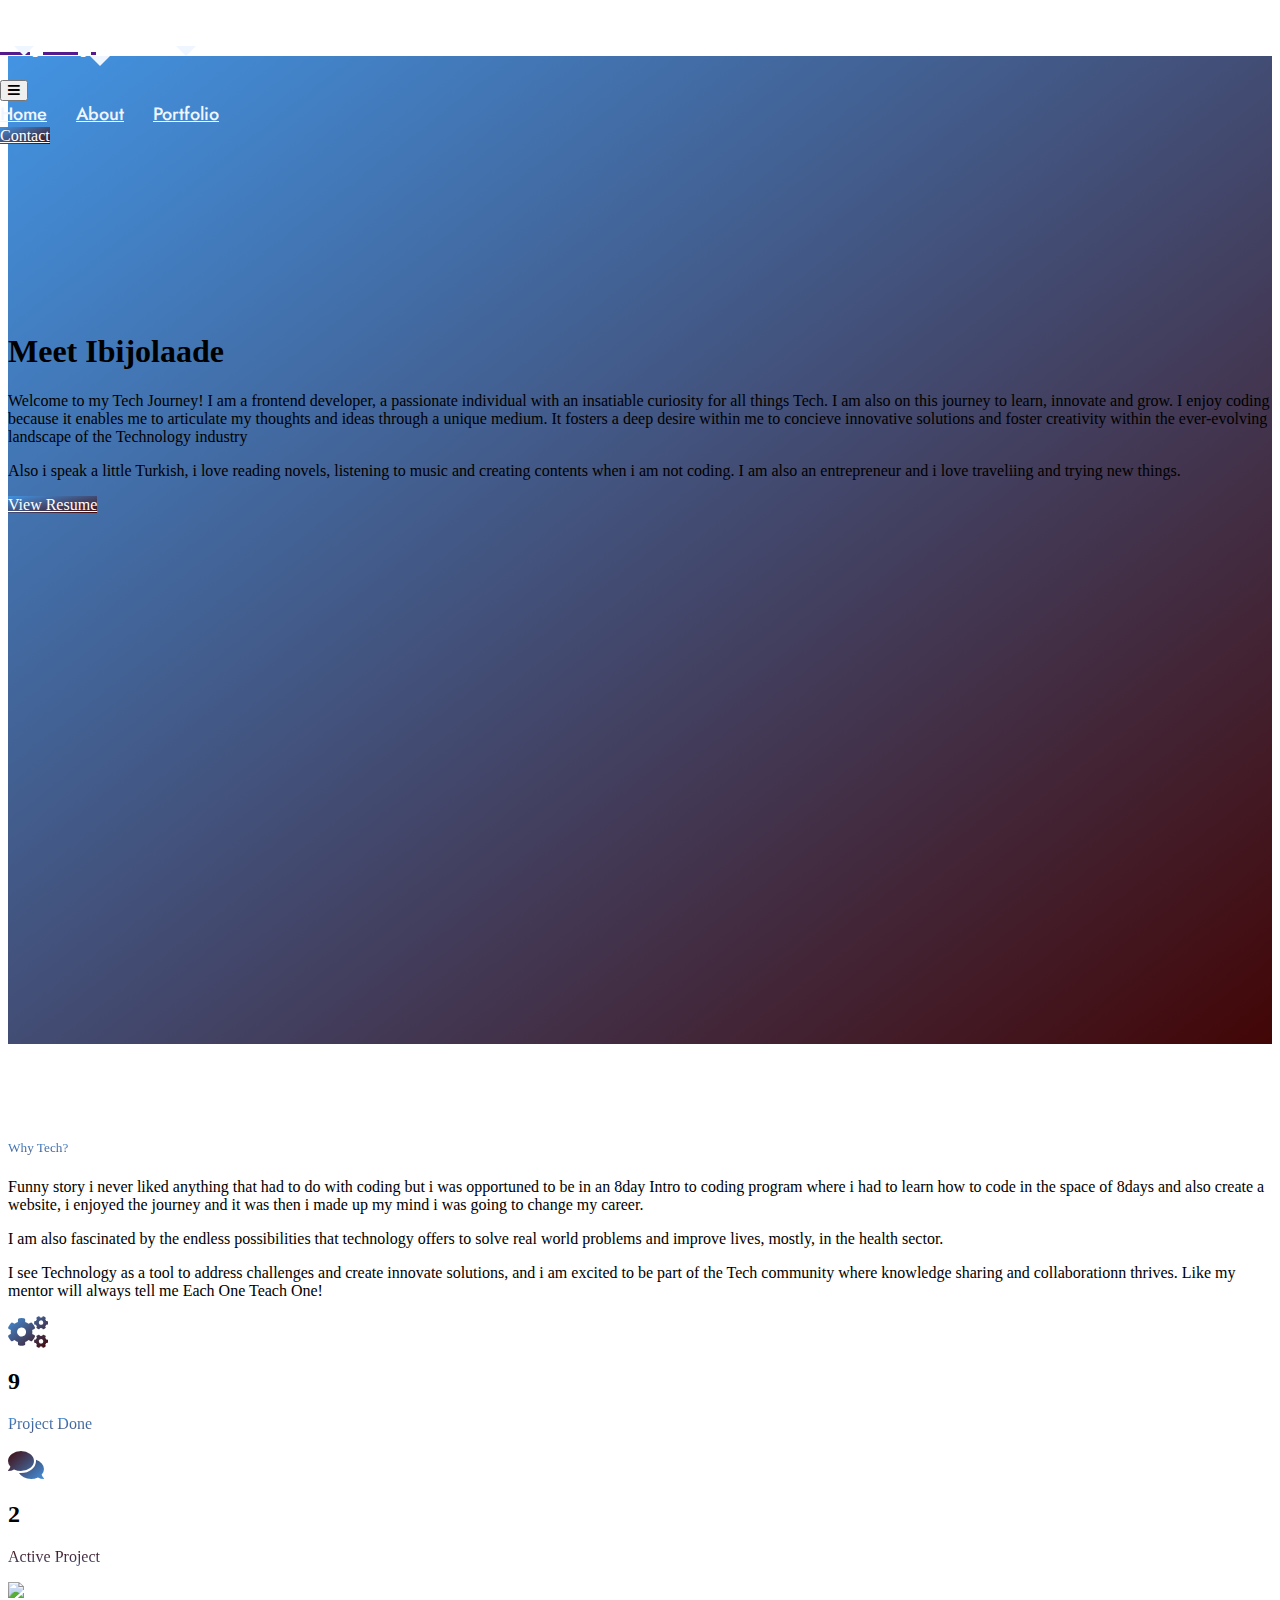
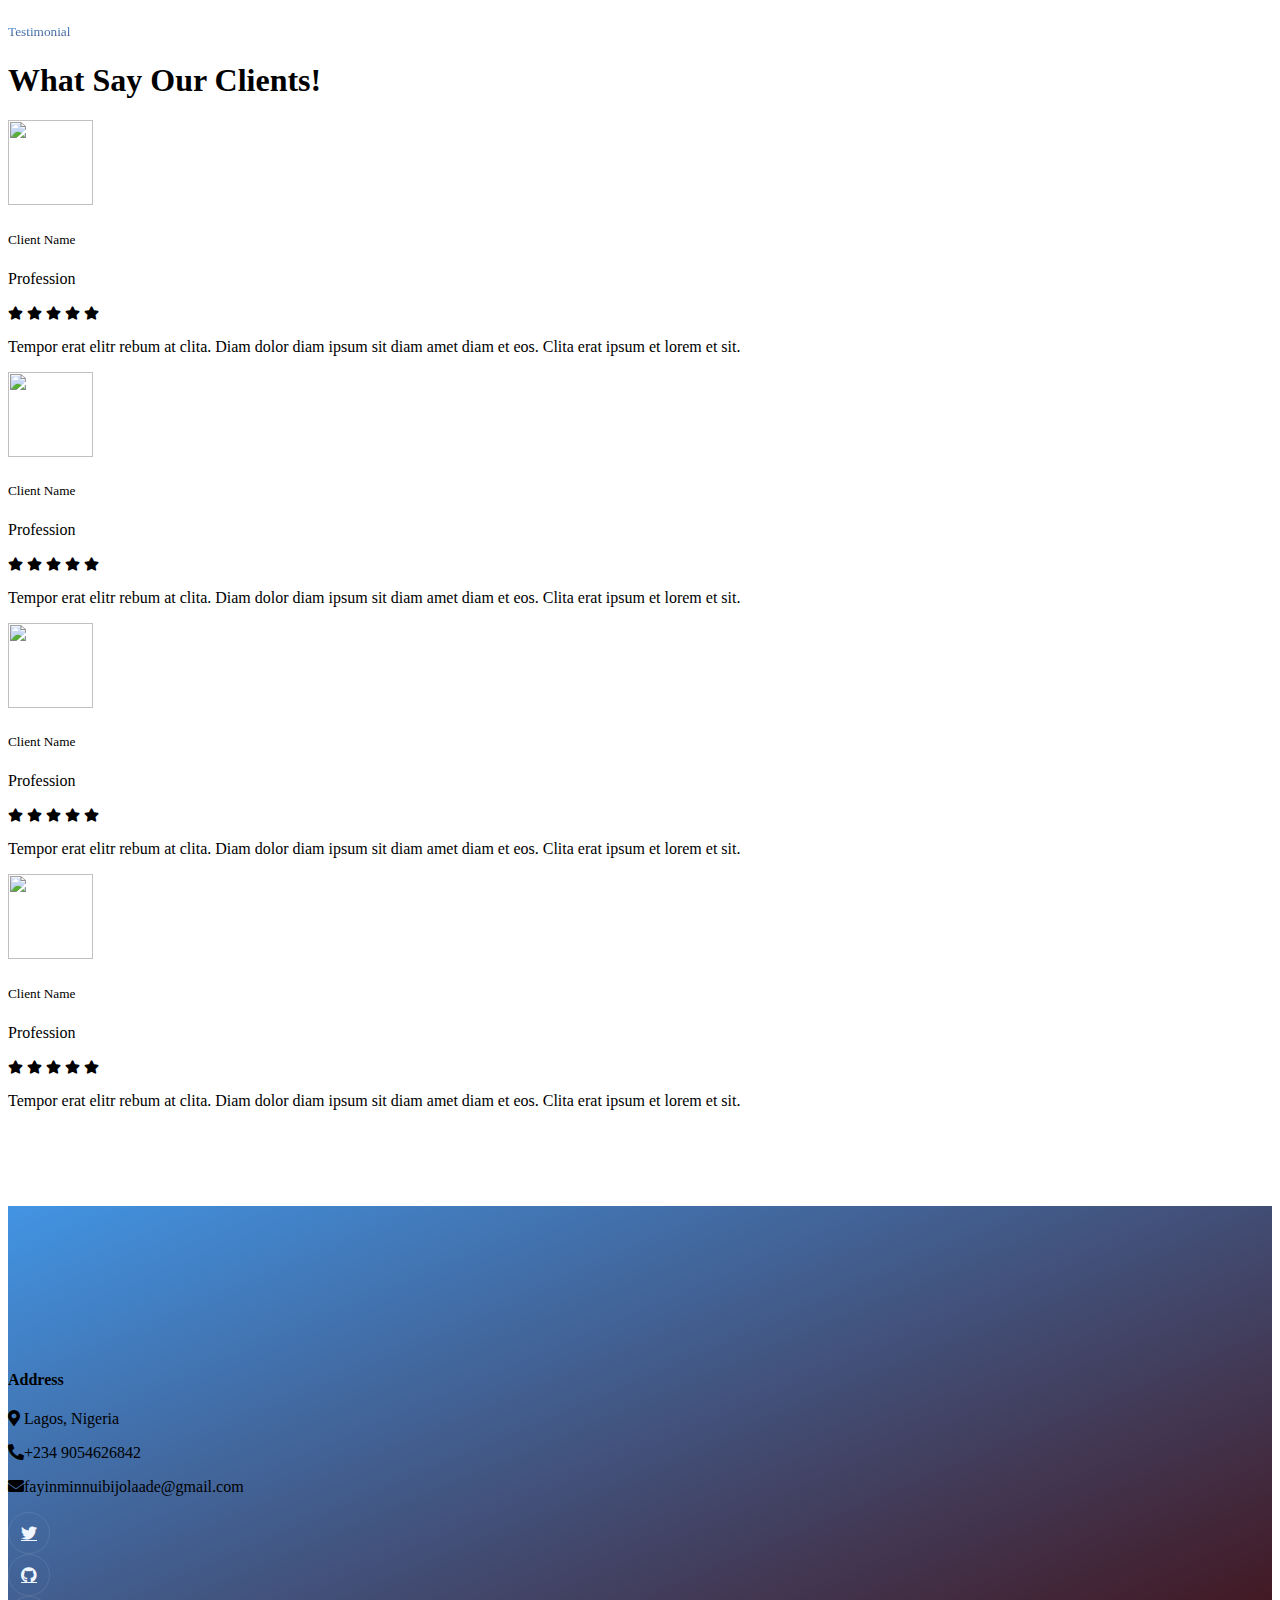
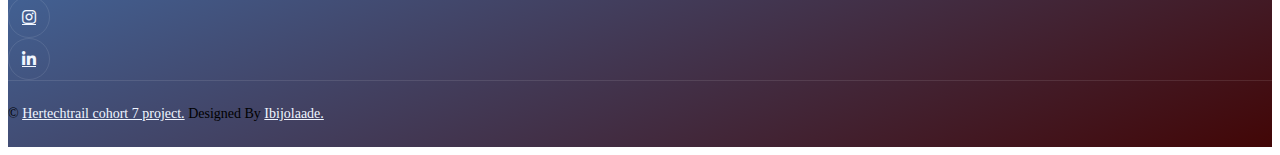
==== commit b249eefa: "About page Update 4" ====
--- a/about.html
+++ b/about.html
@@ -108,17 +108,17 @@
                                 </h1>
                                 <p class="text-white pb-3 animated slideInDown">
                                    Welcome to my Tech Journey! I am a frontend developer, a passionate
-                                   individual with an insatiable curiosity for all things tech. I am also 
+                                   individual with an insatiable curiosity for all things Tech. I am also 
                                    on this journey to learn, innovate and grow.
                                    I enjoy coding because it enables me to articulate my thoughts and ideas
                                    through a unique medium. It fosters a deep desire within me to concieve
                                    innovative solutions and foster creativity within the ever-evolving landscape 
-                                   of the technology industry
+                                   of the Technology industry
                                 </p>
                                 <p class="text-white pb-3 animated slideInDown">
                                    Also i speak a little Turkish, i love reading novels, listening to music 
-                                   and creating contents when im not coding. I am also an entrepreneur and i 
-                                   love traveliing and trying new things!.
+                                   and creating contents when i am not coding. I am also an entrepreneur and i 
+                                   love traveliing and trying new things.
                                 </p>
                                 <a
                                     href="JOLAADE'S current CV.pdf"
@@ -163,7 +163,7 @@
                             <p class="mb-4"> Funny story i never liked anything that had to do with coding
                                 but i was opportuned to be in an 8day Intro to coding program where i had to learn 
                                 how to code in the space of 8days and also create a website, i enjoyed the journey
-                                and it was then i made up my mind i was going into Tech.
+                                and it was then i made up my mind i was going to change my career.
 
                             </p>
                             <p class="mb-4">
@@ -172,10 +172,10 @@
                                in the health sector.
                             </p>
                             <p class="mb-4">
-                                I see technology as a tool to address challenges and create innovate solutions, 
+                                I see Technology as a tool to address challenges and create innovate solutions, 
                                 and i am excited to be part of the Tech community where knowledge sharing and
                                 collaborationn thrives.
-                                Like my mentor will always tell me EACH ONE TEACH ONE! 
+                                Like my mentor will always tell me Each One Teach One! 
                              </p>
                             
                             <div class="row g-4 mb-4">
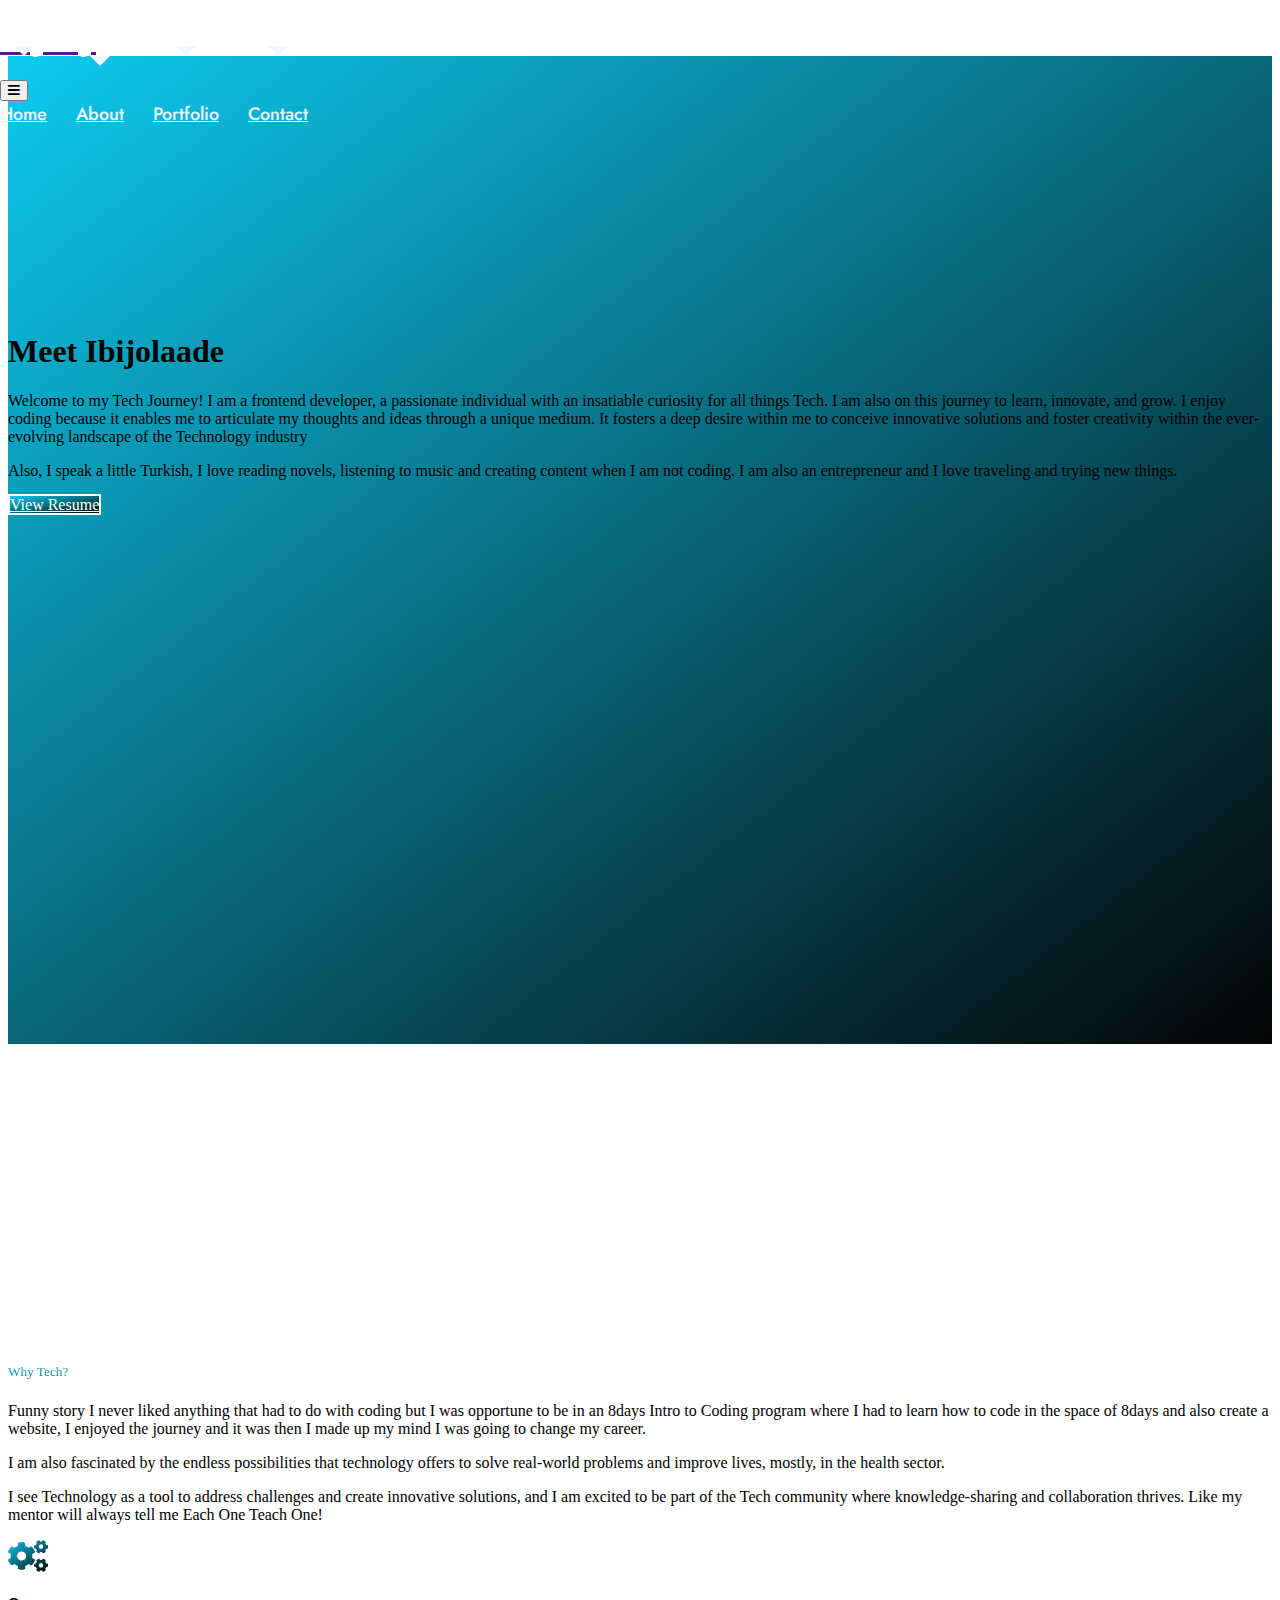
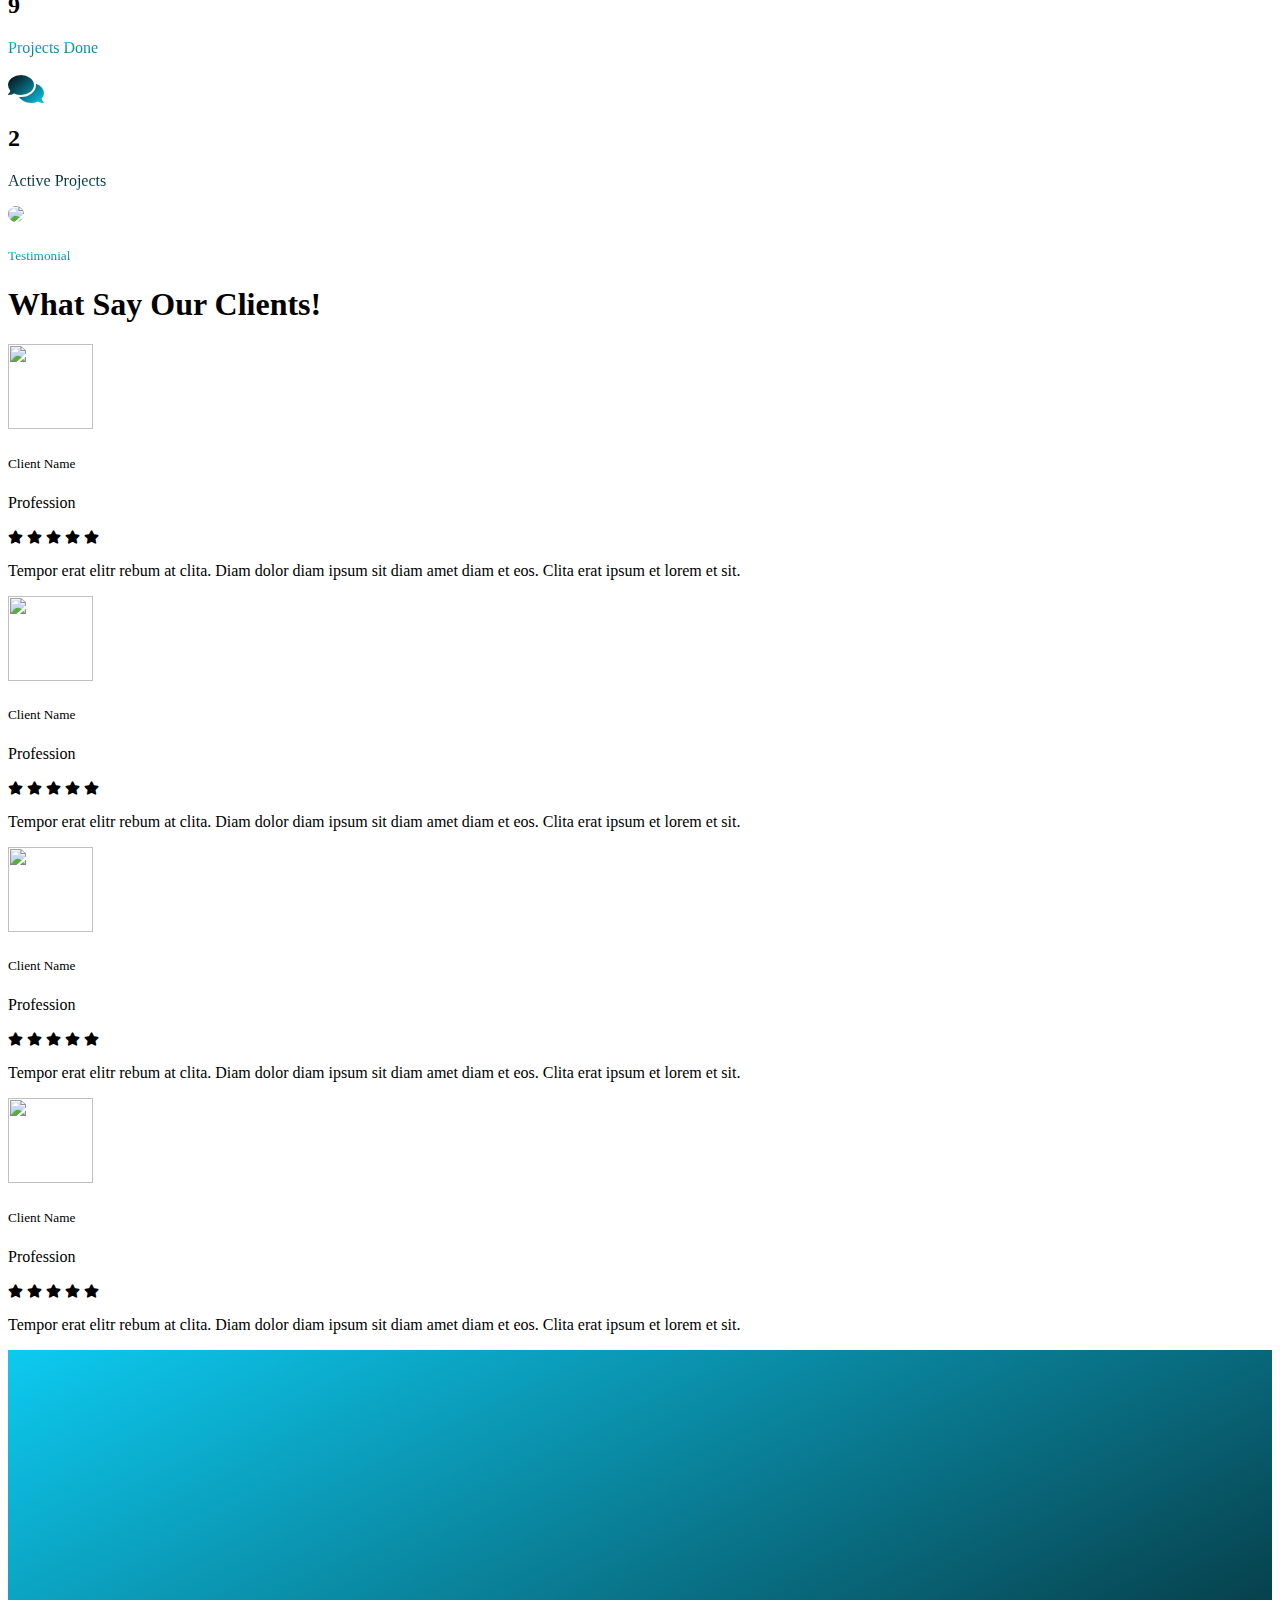
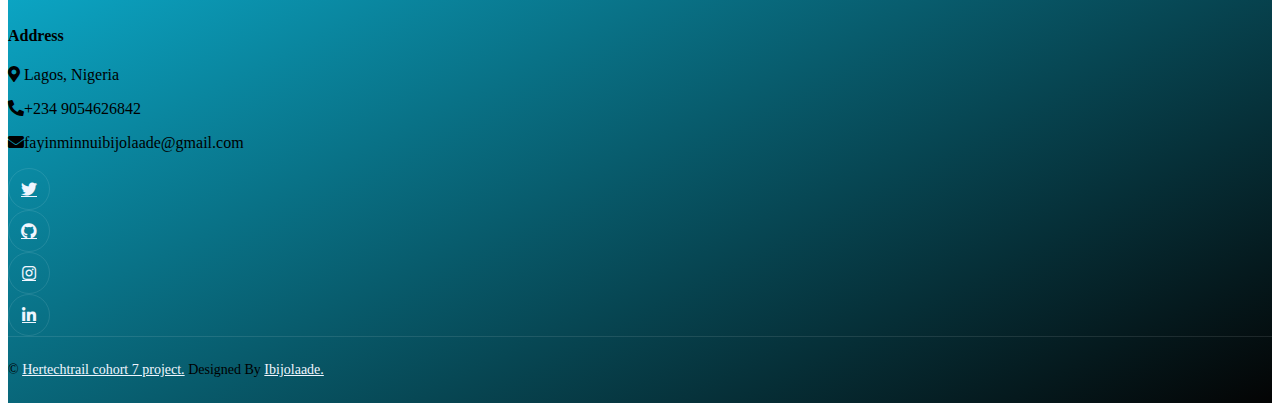
==== commit c2148409: "Final update" ====
--- a/about.html
+++ b/about.html
@@ -40,6 +40,7 @@
 
         <!-- Template Stylesheet -->
         <link href="css/style.css" rel="stylesheet" />
+       
     </head>
 
     <body data-bs-spy="scroll" data-bs-target=".navbar" data-bs-offset="51">
@@ -88,12 +89,14 @@
                             <a href="./portfolio.html" class="nav-item nav-link"
                                 >Portfolio</a
                             >
-                        </div>
-                        <a
-                            href="./contact.html"
-                            class="btn btn-primary-gradient rounded-pill py-2 px-4 ms-3 d-none d-lg-block"
-                            >Contact</a
-                        >
+
+                            <a
+                                href="./contact.html"
+                                class="nav-item nav-link"
+                                >Contact</a
+                            >
+                        </div>
+                       
                     </div>
                 </nav>
 
@@ -109,16 +112,16 @@
                                 <p class="text-white pb-3 animated slideInDown">
                                    Welcome to my Tech Journey! I am a frontend developer, a passionate
                                    individual with an insatiable curiosity for all things Tech. I am also 
-                                   on this journey to learn, innovate and grow.
+                                   on this journey to learn, innovate, and grow.
                                    I enjoy coding because it enables me to articulate my thoughts and ideas
-                                   through a unique medium. It fosters a deep desire within me to concieve
+                                   through a unique medium. It fosters a deep desire within me to conceive
                                    innovative solutions and foster creativity within the ever-evolving landscape 
                                    of the Technology industry
                                 </p>
                                 <p class="text-white pb-3 animated slideInDown">
-                                   Also i speak a little Turkish, i love reading novels, listening to music 
-                                   and creating contents when i am not coding. I am also an entrepreneur and i 
-                                   love traveliing and trying new things.
+                                   Also, I speak a little Turkish, I love reading novels, listening to music 
+                                   and creating content when I am not coding. I am also an entrepreneur and I 
+                                   love traveling and trying new things.
                                 </p>
                                 <a
                                     href="JOLAADE'S current CV.pdf"
@@ -160,21 +163,21 @@
                             <h5 class="text-primary-gradient fw-medium">
                                 Why Tech?
                             </h5>
-                            <p class="mb-4"> Funny story i never liked anything that had to do with coding
-                                but i was opportuned to be in an 8day Intro to coding program where i had to learn 
-                                how to code in the space of 8days and also create a website, i enjoyed the journey
-                                and it was then i made up my mind i was going to change my career.
+                            <p class="mb-4"> Funny story I never liked anything that had to do with coding
+                                but I was opportune to be in an 8days Intro to Coding program where I had to learn 
+                                how to code in the space of 8days and also create a website, I enjoyed the journey
+                                and it was then I made up my mind I was going to change my career.
 
                             </p>
                             <p class="mb-4">
                                I am also fascinated by the endless possibilities that technology
-                               offers to solve real world problems and improve lives, mostly,
+                               offers to solve real-world problems and improve lives, mostly,
                                in the health sector.
                             </p>
                             <p class="mb-4">
-                                I see Technology as a tool to address challenges and create innovate solutions, 
-                                and i am excited to be part of the Tech community where knowledge sharing and
-                                collaborationn thrives.
+                                I see Technology as a tool to address challenges and create innovative solutions, 
+                                and I am excited to be part of the Tech community where knowledge-sharing and
+                                collaboration thrives.
                                 Like my mentor will always tell me Each One Teach One! 
                              </p>
                             
@@ -197,7 +200,7 @@
                                             <p
                                                 class="text-primary-gradient mb-0"
                                             >
-                                                Project Done
+                                                Projects Done
                                             </p>
                                         </div>
                                     </div>
@@ -220,7 +223,7 @@
                                             <p
                                                 class="text-secondary-gradient mb-0"
                                             >
-                                                Active Project
+                                                Active Projects
                                             </p>
                                         </div>
                                     </div>
@@ -407,7 +410,7 @@
                     <div class="row g-5">
                         <div class="col-md-12 col-lg-12">
                             <h4 class="text-white mb-4">Address</h4>
-                            <div class="d-flex gap-4">
+                            <div class="d-flex gap-4 footer-start">
                                 <p>
                                     <i class="fa fa-map-marker-alt me-3"></i>
                                     Lagos, Nigeria
--- a/css/style.css
+++ b/css/style.css
@@ -1,10 +1,15 @@
+/* body */
+body{
+    overflow-x: hidden;
+}
 /********** Template CSS **********/
 :root {
-    --primary: #4294e3;
-    --secondary: rgb(66, 6, 6);
+    --primary: #0dcaf0;
+    --secondary: #040404;
     --light: #f0f6ff;
     --dark: #262b47;
 }
+
 
 /*** Spinner ***/
 #spinner {
@@ -110,6 +115,7 @@
         var(--primary),
         var(--secondary)
     );
+    border: 2px solid white;
 }
 
 .btn.btn-secondary-gradient,
@@ -119,6 +125,7 @@
         var(--secondary),
         var(--primary)
     );
+    border: 2px solid white;
 }
 
 .btn.btn-primary-gradient:hover::after,
@@ -288,8 +295,8 @@
 
 /*** Hero Header ***/
 .hero-header {
-    margin-bottom: 6rem;
-    padding: 16rem 0 0 0;
+    margin-bottom: 20rem;
+    padding-top: 16rem;
     background: url(../img/bg-circle.png), url(../img/bg-triangle.png),
         url(../img/bg-bottom.png),
         linear-gradient(to bottom right, var(--primary), var(--secondary));
@@ -299,7 +306,8 @@
 
 @media (max-width: 991.98px) {
     .hero-header {
-        padding: 6rem 0 9rem 0;
+       padding-top: 4rem;
+        margin-bottom: 0;
     }
 }
 
@@ -335,6 +343,7 @@
 }
 .hero-img{
     object-fit: fill !important;
+    max-width: 100%;
 }
 .img-fluid{
     object-fit: contain;
@@ -386,6 +395,12 @@
     box-shadow: 0 0 10px var(--dark);
 }
 
+/* About start */
+.ibm-img{
+    border-radius: 24px;
+}
+
+
 /*** Testimonial ***/
 .testimonial-carousel .owl-item .testimonial-item,
 .testimonial-carousel .owl-item .testimonial-item * {
@@ -439,10 +454,19 @@
     );
 }
 
+/* portfolio */
+.resize{
+    max-width: 100%;
+    margin-bottom: 15px;
+}
+.a-link{
+    margin-top: 24px;
+}
+
 /*** Footer ***/
 .footer {
-    margin-top: 6rem;
-    padding-top: 9rem;
+    /* margin-top: 15rem; */
+    padding-top: 16rem;
     background: url(../img/bg-circle.png), url(../img/bg-triangle.png),
         url(../img/bg-top.png),
         linear-gradient(to bottom right, var(--primary), var(--secondary));
@@ -511,3 +535,8 @@
     padding-right: 0;
     border-right: none;
 }
+@media (max-width: 100%) {
+    .footer-start{
+        flex-direction: column !important; 
+    }
+}
